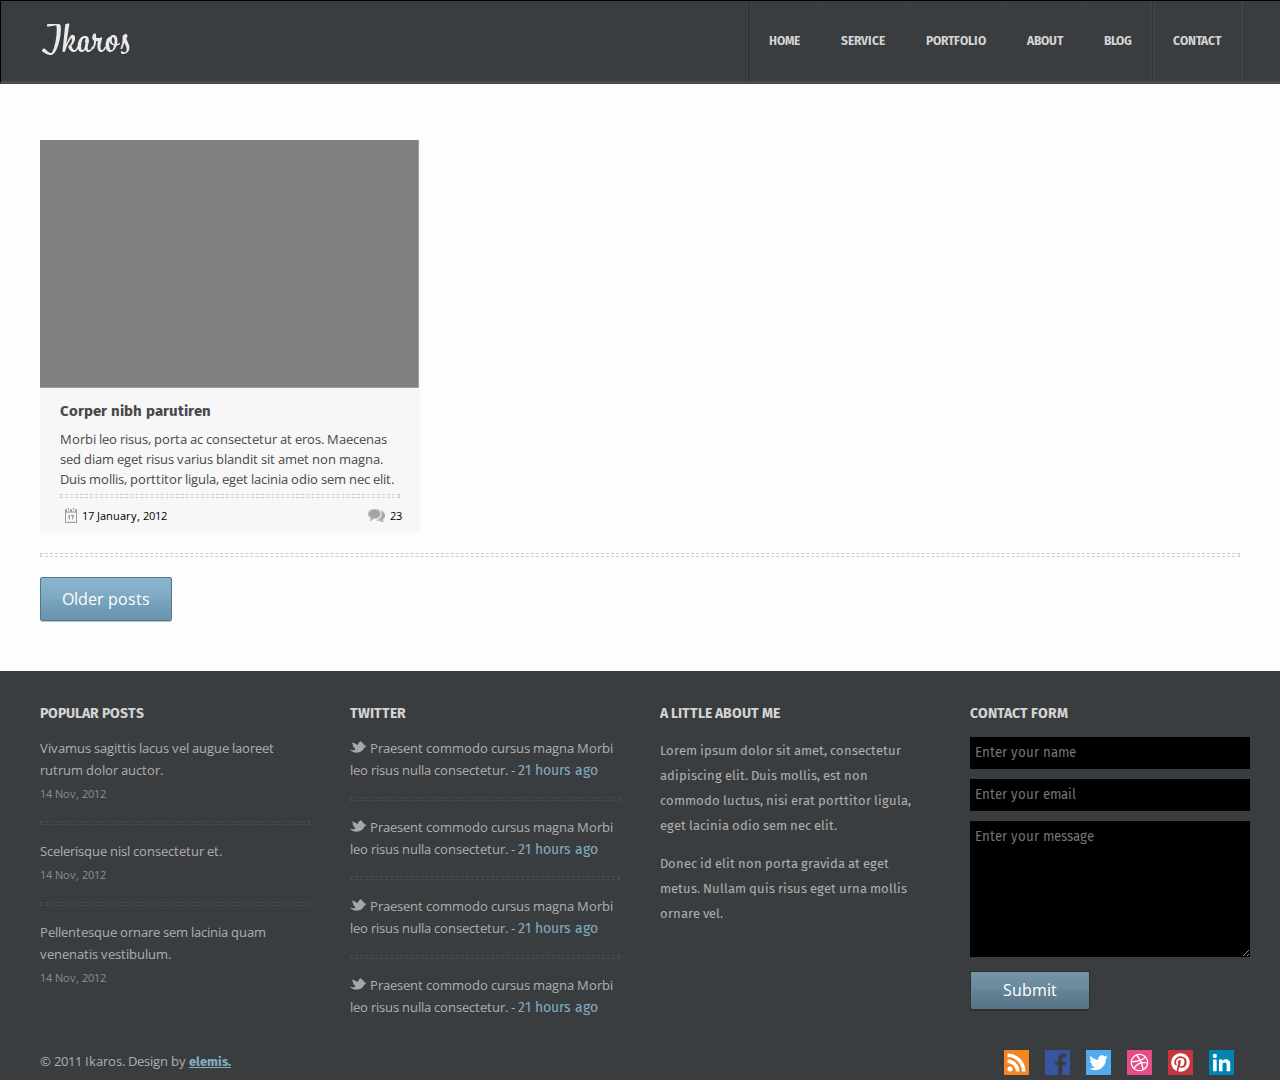
==== single.html @ 6bac2f57 "single.html" ====
<!DOCTYPE html>
<html lang="en">
<head>
    <meta charset="UTF-8">
    <meta name="viewport" content="width=device-width, initial-scale=1.0">
    <meta http-equiv="X-UA-Compatible" content="ie=edge">
    <title>Ikaros Free Blog PSD</title>
    <link href="https://fonts.googleapis.com/css?family=Fira+Sans:400,500,700&display=swap" rel="stylesheet">
    <link href="https://fonts.googleapis.com/css?family=Open+Sans&display=swap" rel="stylesheet">
    <link rel="stylesheet" href="style.css">
</head>
<body>
    <header class="header" id="header">
        <div class="wrapper">
            <div class="logo">
                <img src="./imgs/Ikaros-logo.png" class="logo_img" alt="Logo site"> 
                <span class="menu_bar" onclick="showMenu()">|||</span>
            </div>
            <ul class="menu" id="mainMenu">
                <li class="menu_item"><a href="#" class="menu_link">HOME</a></li>
                <li class="menu_item"><a href="#" class="menu_link">service</a></li>
                <li class="menu_item"><a href="#" class="menu_link">portfolio</a></li>
                <li class="menu_item"><a href="#" class="menu_link">about</a></li>
                <li class="menu_item"><a href="#" class="menu_link">blog</a></li>
                <li class="menu_item"><a href="#" class="menu_link">contact</a></li>
            </ul>
        </div>
    </header>
    <div class="container">
        <div class="wrapper">
        <div class="post_items">
            <div class="post_item">
                <img src="./imgs/post-item.png" alt="post title">
                <h3 class="post_title">
                    Corper nibh parutiren
                </h3>
                <p class="post_text">
                    Morbi leo risus, porta ac consectetur at eros. Maecenas sed diam eget risus varius blandit sit amet non magna. Duis mollis, porttitor ligula, eget lacinia odio sem nec elit. 
                </p>
                <hr>
                <div class="post_footer">
                    <time class="post_time">
                        <img src="./imgs/published-time-icon.png">
                        17 January, 2012
                    </time>
                    <span class="comment">
                        <img src="./imgs/Speech Bubbles-icon.png">23
                    </span>
                </div>
            </div>
            
        </div>
        <hr class="doubled_line">
        <a class="older_posts_button"  href="#">
Older posts
        </a>
    </div>
    <!-- wrapper end -->
    </div>

    <!-- footer -->
    <footer class="footer">
        <div class="wrapper">
            <div class="footer_items">
                <div class="footer_item">
                    <h2 class="footer_item_title">
                        Popular posts
                    </h2>
                    <ul class="footer_popular_posts">
                        <li>
                            <a href="#">Vivamus sagittis lacus vel augue laoreet rutrum dolor auctor.</a>
                            <time class="f_popular_post_time">
                                    14 Nov, 2012 
                            </time>
                        </li>
                        <hr class="doubled_line">
                        <li>
                            <a href="#">Scelerisque nisl consectetur et.</a>
                            <time class="f_popular_post_time">
                                    14 Nov, 2012 
                            </time>
                        </li>
                        <hr class="doubled_line">
                        <li>
                            <a href="#">Pellentesque ornare sem lacinia quam venenatis vestibulum. </a>
                            <time class="f_popular_post_time">
                                    14 Nov, 2012 
                            </time>
                        </li>
                    </ul>
                </div>
                <div class="footer_item">
                    <h2 class="footer_item_title">
                        Twitter
                    </h2>
                    <ul class="f_twitter_comment_items">
                        <li>
                            <img src="./imgs/Twitter Icon.svg" >
                            <a href="#"> Praesent commodo cursus magna Morbi leo risus nulla consectetur. - 
                            <time class="f_t_c_time"> 21 hours ago</time>
                            </a>
                        </li>
                        <hr class="doubled_line">
                     
                        <li>
                            <img src="./imgs/Twitter Icon.svg" >
                            <a href="#"> Praesent commodo cursus magna Morbi leo risus nulla consectetur. - 
                            <time class="f_t_c_time"> 21 hours ago</time>
                            </a>
                        </li>
                        <hr class="doubled_line">
                     
                        <li>
                            <img src="./imgs/Twitter Icon.svg" >
                            <a href="#"> Praesent commodo cursus magna Morbi leo risus nulla consectetur. - 
                            <time class="f_t_c_time"> 21 hours ago</time>
                            </a>
                        </li>
                        <hr class="doubled_line">
                        <li>
                            <img src="./imgs/Twitter Icon.svg" >
                            <a href="#"> Praesent commodo cursus magna Morbi leo risus nulla consectetur. - 
                            <time class="f_t_c_time"> 21 hours ago</time>
                            </a>
                        </li>
                     
                    </ul>
                </div>
                <div class="footer_item">
                    <h2 class="footer_item_title">
                        A little about me
                    </h2>
                    <div class="footer_aboutme">
                        <p>Lorem ipsum dolor sit amet, consectetur adipiscing elit. Duis mollis, est non commodo luctus, nisi erat porttitor ligula, eget lacinia odio sem nec elit.</p>
                        <p>Donec id elit non porta gravida at eget metus. Nullam quis risus eget urna mollis ornare vel.</p>
                    </div>
                </div>
                <div class="footer_item">
                    <h2 class="footer_item_title">
                        contact form
                    </h2>
                <form action="/" class="footer_form">
                    <div class="input_block">
                        <input type="text" class="contact_name" placeholder="Enter your name">
                    </div>
                    <div class="input_block">
                        <input type="email" class="contact_email" placeholder="Enter your email">
                    </div>
                    <div class="input_block">
                        <textarea class="contact_message" placeholder="Enter your message"></textarea>
                    </div>
                    <div class="input_block">
                        <input type="submit" value="Submit" class="contact_button">
                    </div>
                </form>
                </div>
            </div>
            <div class="footer_copyright">
                <span class="copyright"> © 2011 Ikaros. Design by <a href="http://elemisfreebies.com/08/29/ikaros-free-blog-psd/">elemis.</a></span>
                <div class="social_icons">
                    <a href="#"><img src="./imgs/rss.svg" alt=""></a>               
                    <a href="#"><img src="./imgs/facebook.svg" alt=""></a>               
                    <a href="#"><img src="./imgs/twitter.svg" alt=""></a>               
                    <a href="#"><img src="./imgs/dribbble-5.svg" alt=""></a>               
                    <a href="#"><img src="./imgs/pinterest.svg" alt=""></a>               
                    <a href="#"><img src="./imgs/linkedin.svg" alt=""></a>               
                </div>
            </div>
        </div>
    </footer>
    <!-- footer end -->


    <script src="front.js"></script>
</body>
</html>
---- style.css ----
*{
    font-family: 'Fira Sans', sans-serif;
}
body{
    background: #fdfdfd;
    margin: 0;
    padding: 0;
}
.wrapper{
    width: 1200px;
    margin: 0 auto;
}
.header{
    background-color: #3a3d40;
    border: 1px solid #000000;
    border-bottom: 3px #4a4d50 solid;
    position: fixed;
    top: 0;
    left: 0;
    width: 100%;
}
.header > .wrapper {
    display: flex;
    align-items: center;
    justify-content: space-between;
}


.header > .wrapper > .menu{
    list-style: none;
    display: flex;
    padding: 0;
    margin: 0;
}

.header > .wrapper > .menu > .menu_item > .menu_link:hover{
    background: #000;
    color: #779cb1;
}
.header > .wrapper > .menu > .menu_item > .menu_link{
    font-size: 12px;
    line-height: 10px;
    color: #d4d4d4;
    font-family: "Aller";
    font-weight: bold;
    padding: 35px 20px;
    display: inline-block;
    font-family: 'Fira Sans', sans-serif;
    text-decoration: none;
    text-transform: uppercase;
    border-left: 1px rgba(0,0,0,0.2196078431372549) solid;  
    box-shadow: 2px 0px 0px rgba(255,255,255,0.04),
        -1px 0px 0px rgba(255,255,255,0.04);
}
.menu > .menu_item > .menu_link:last-child,.menu > .menu_item > .menu_link:first-child{
    border-left: 0;
    box-shadow: 0;
}


/* container > post_items*/
.container{
    margin-top: 120px;
}
.post_items{
    margin-top: 50px;
    display: flex;
    flex-wrap: wrap;
    justify-content: space-between;
} 
.post_item{
    width: calc(100% / 3 - 20px);
    background: #f7f7f7;
    box-sizing: border-box;
    margin-top: 20px;
}
.post_item > img{
    width: 100%;
}
.post_item > .post_title{
    font-size: 15px;
    line-height: 26px;
    color: #484848;
    font-family: 'Fira Sans', sans-serif;
    font-weight: bold;
    text-decoration: none;
    margin: 5px 20px;
}

.post_item > .post_text{
    font-size: 13px;
    line-height: 20px;
    color: #484848;
    font-family: 'Open Sans', sans-serif;
    font-weight: 400;
    margin: 5px 20px;
}
.post_item > .post_time > img{
    margin: 0px 5px;
}
.post_item > hr{
    border: 0.5px dashed #ccc;
    padding: 1px;
    margin: 0px 20px;
}
.post_item  > .post_footer{
    display: flex;
    justify-content: space-between;
}
.post_item  .comment > img, .post_item  .post_time > img{
    margin: 0 5px;
}
.post_item  .comment{
    font-size: 11px;
    font-family: 'Open Sans', sans-serif;
    padding: 10px 20px;
    display: flex;
}
.post_item  .post_time{
    font-size: 11px;
    font-family: 'Open Sans', sans-serif;
    padding: 10px 20px;
    display: flex;
}
.doubled_line{
    border: 0.5px dashed #ccc;
    padding: 1px;
    margin: 20px 0px;
}
.older_posts_button:hover{
    background-image: linear-gradient(0deg,
    #8ab5cf 0%, 
    #78a4be 50%, 
    #7da9c3 51%, 
    #6994ae 100%);
}
.older_posts_button{
    display: inline-block;
    font-size: 16px;
    color: #ffffff;
    font-family: 'Open Sans', sans-serif;
    text-decoration: none;
    font-weight: 400;
    box-shadow: 0px 1px 0px rgba(0,0,0,0.22);
    padding: 10px 21px;
    border-radius: 2px;
    background-image: linear-gradient(0deg, #6994ae 0%, #78a4be 50%, #7da9c3 51%, #8ab5cf 100%);
    border: 1px solid #52768c;
}



/* footer */
.footer{
    background-color: #3a3d40;
    padding: 1px;
    margin-top: 50px;
}

.footer > .wrapper > .footer_items{
    display: flex;
    justify-content: space-between;
    margin-top: 20px;
}
.footer > .wrapper > .footer_items > .footer_item{
    width: calc(100% / 4 - 30px);
}
.footer .footer_items > .footer_item > .footer_item_title{
    font-size: 14px;
    line-height: 22px;
    color: #d4d4d4;
    font-family: 'Fira Sans', sans-serif;
    font-weight: bold;
    text-transform: uppercase;
}
.footer_item > ul.footer_popular_posts,
.footer_item > ul.f_twitter_comment_items{
    list-style: none;
    margin: 0;
    padding: 0;
}
.footer_item > ul.footer_popular_posts > .doubled_line,
.footer_item > ul.f_twitter_comment_items > .doubled_line{
    opacity: 0.11;
    margin: 15px 0;
}
.footer_item > ul.footer_popular_posts > li a,
.footer_item > ul.f_twitter_comment_items > li a{
    font-size: 13px;
    line-height: 22px;
    color: #afafaf;
    font-family: 'Open Sans', sans-serif;
    font-weight: 400;
    text-decoration: none;
}

.footer_item > ul.f_twitter_comment_items > li time{
    color: #82acc2;
    font-size: 14px;
}
.footer_item > ul.f_twitter_comment_items > li img{
    display: inline-block;
}


.footer_item > ul.footer_popular_posts > li time{
    color: #899096;
    font-size: 11px;
    line-height: 25px;
    color: #899096;
    font-family: 'Open Sans', sans-serif;
    font-weight: 400;
    display: flex;
}

.footer_item > .footer_aboutme{
    font-size: 13px;
    line-height: 25px;
    color: #afafaf;
    font-family: 'Open Sans', sans-serif;
    font-weight: 400;
}

.footer_form > .input_block {
    margin: 10px 0;
}
.footer_form input, .footer_form textarea {
    background-color: #000000;
    width: 100%;
    border: 0;
    outline: 0;
    padding: 8px 5px;
    color: #fff;
}
.footer_form input:focus, .footer_form textarea:focus{
    color: #fff;
}
.footer_form textarea {
    height: 120px;
}

.footer_form .contact_button{
    font-size: 16px;
    line-height: 25px;
    color: #ffffff;
    font-family: 'Open Sans', sans-serif;
    font-weight: 400;
    box-shadow: 0px 1px 0px rgba(0,0,0,0.22);
    padding: 6px 32px;
    border-radius: 2px;
    background-image: linear-gradient(0deg, #567386 0%, #658396 50%, #6a889b 51%, #7794a7 100%);
    border: 1px solid #2f3235;
    width: auto !important;
}

.footer_form .contact_button:hover{
    background-image: linear-gradient(0deg, #7794a7 0%, #658396 50%, #6a889b 51%, #567386 100%);
}

.footer_copyright {
    margin-top: 30px;
}
.footer_copyright > .copyright > a{
    font-weight: 700;
    color: #86acc4;
}
.footer_copyright > .copyright{
    font-size: 13px;
    line-height: 22px;
    color: #afafaf;
    font-family: 'Open Sans', sans-serif;
    font-weight: 400;
}
.footer_copyright{
    display: flex;
    justify-content: space-between;
}
.social_icons > a > img{
    width: 100%;
    height: 100%;
}
.social_icons > a{
    width: 25px;
    height: 25px;
    display: inline-block;
    margin: 0 6px;
}
/* footer end */











.menu_bar{
    display: none;
    transform: rotate(90deg);
}

.showMenu{
    transform: translateY(0px) !important;
    opacity: 1;
}
.maxHeight{
    height: auto !important;
}

/* mobile screen */
@media (max-width: 640px){
    .wrapper{
        width: inherit;
    }
    .header{
        position: fixed;
        width: 100%;
        border: 0;
        height: 64px;
        overflow: hidden;
        transition: height 1s;
        
    }
    .header > .wrapper{
        flex-direction: column;
    }
    .logo{
        display: flex;
        justify-content: space-around;
        align-items: center;
        width: inherit;
        padding: 15px 0;
        color: #fff;
    }
    .menu_bar{
        display: inline-block;
    }

    .menu{
        flex-direction: column;
        width: inherit;
        box-sizing: border-box;
        border-top: 1px solid #ccc;
        position: relative;
        transition: 0.3s;

    }
    .menu > .menu_item > .menu_link{
        width: 100%;
        box-sizing: border-box;
        border: 0;
        padding: 25px !important;
        display: block;
    }

    .container{
        margin-top: 64px;
    }
    .post_items {
        margin-top: 0px;
    }
    .post_item{
        width: calc(100%);
    }


    .footer > .wrapper > .footer_items{
        flex-direction: column;
    }

    .footer > .wrapper > .footer_items > .footer_item{
        width: 90%;
        margin: 0 auto;
    }

    .footer > .wrapper > .footer_items > .footer_item > .footer_item_title{
        text-align: center;
    }

    .footer .footer_copyright{
        flex-direction: column-reverse;
        align-items: center;
    }
}
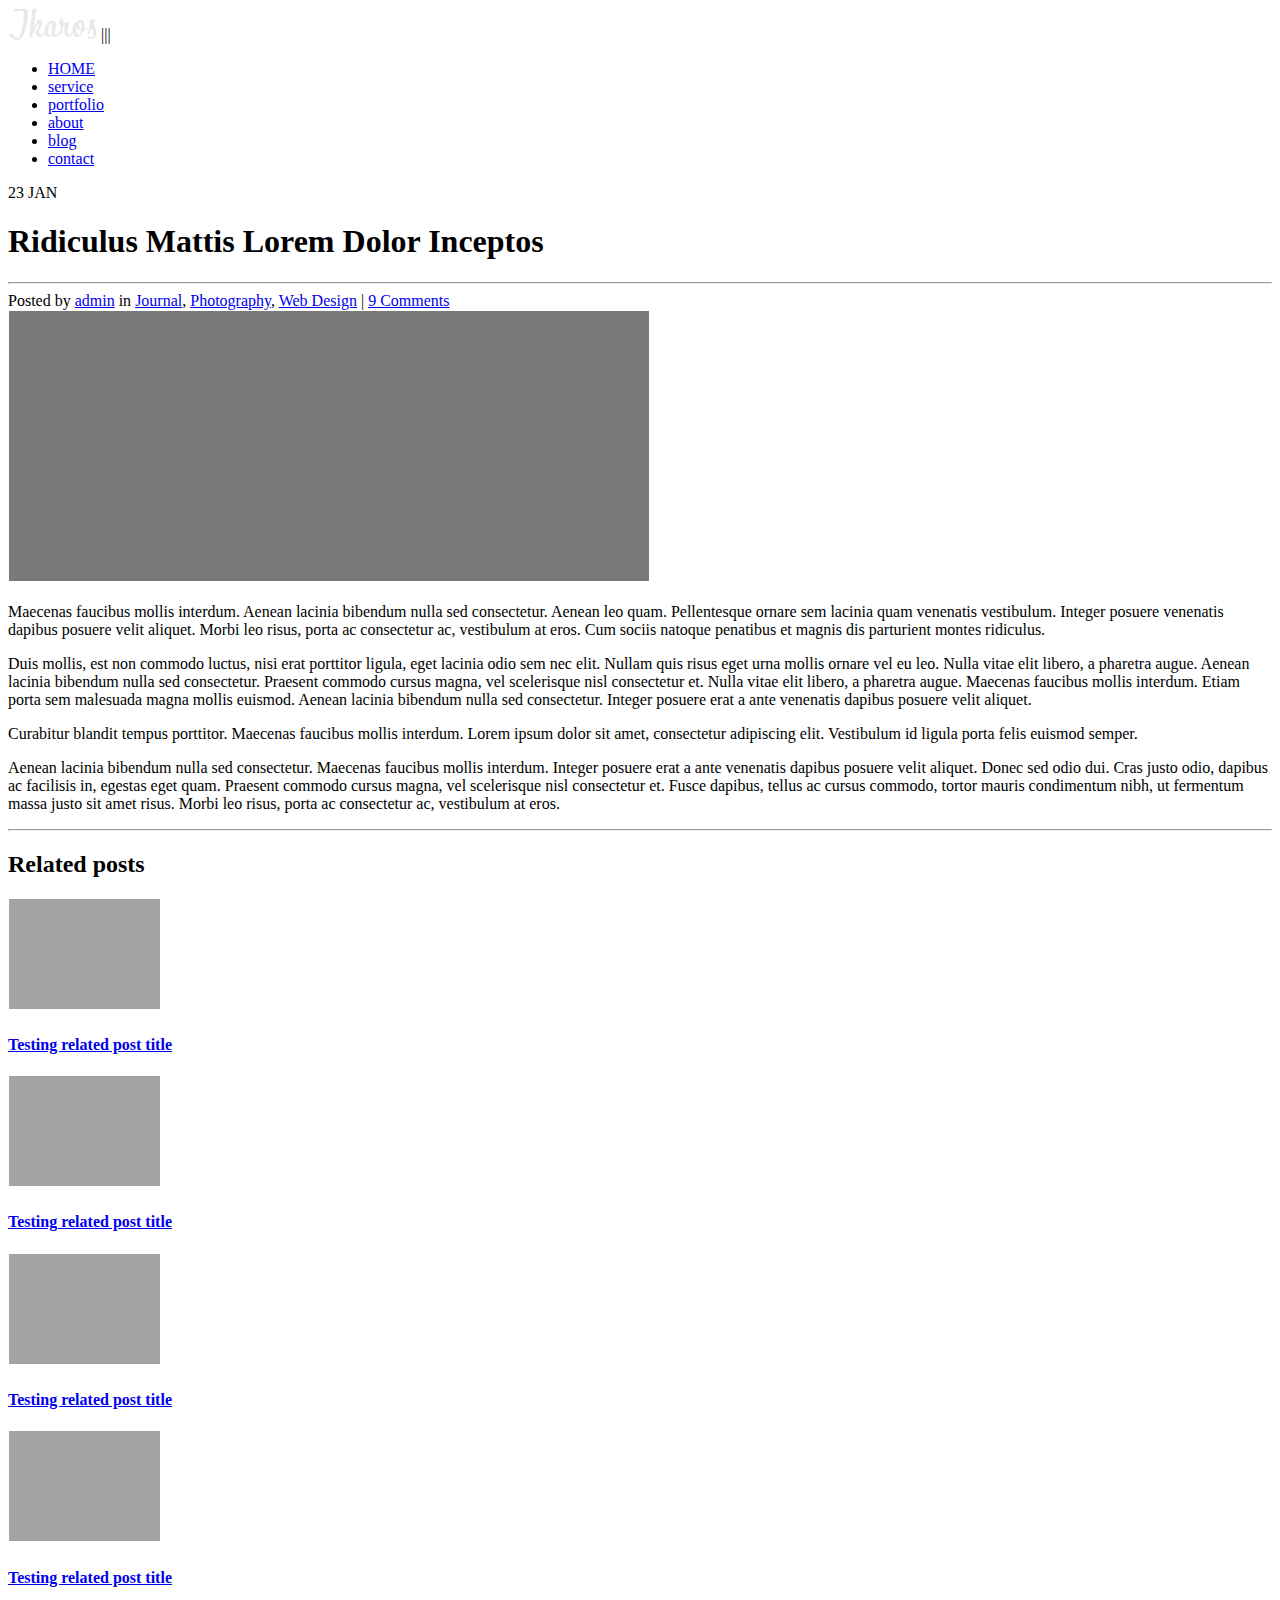
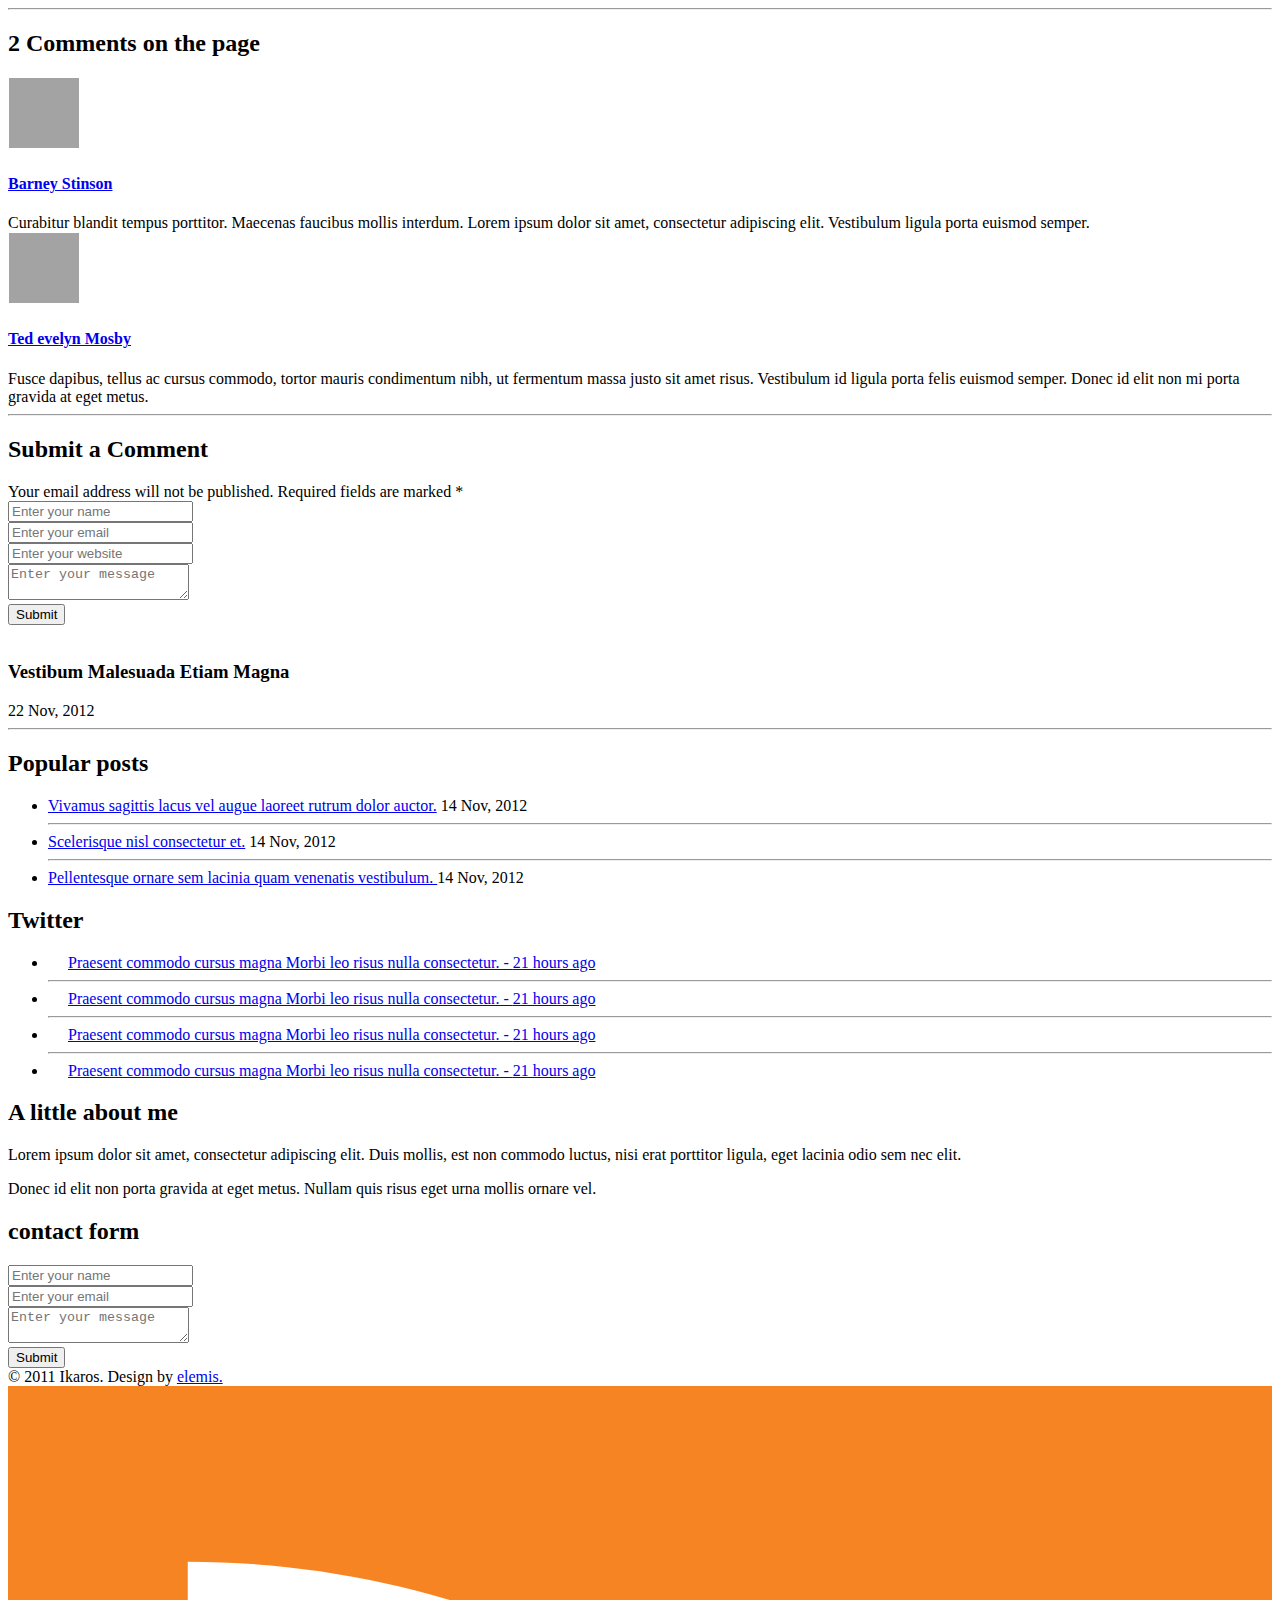
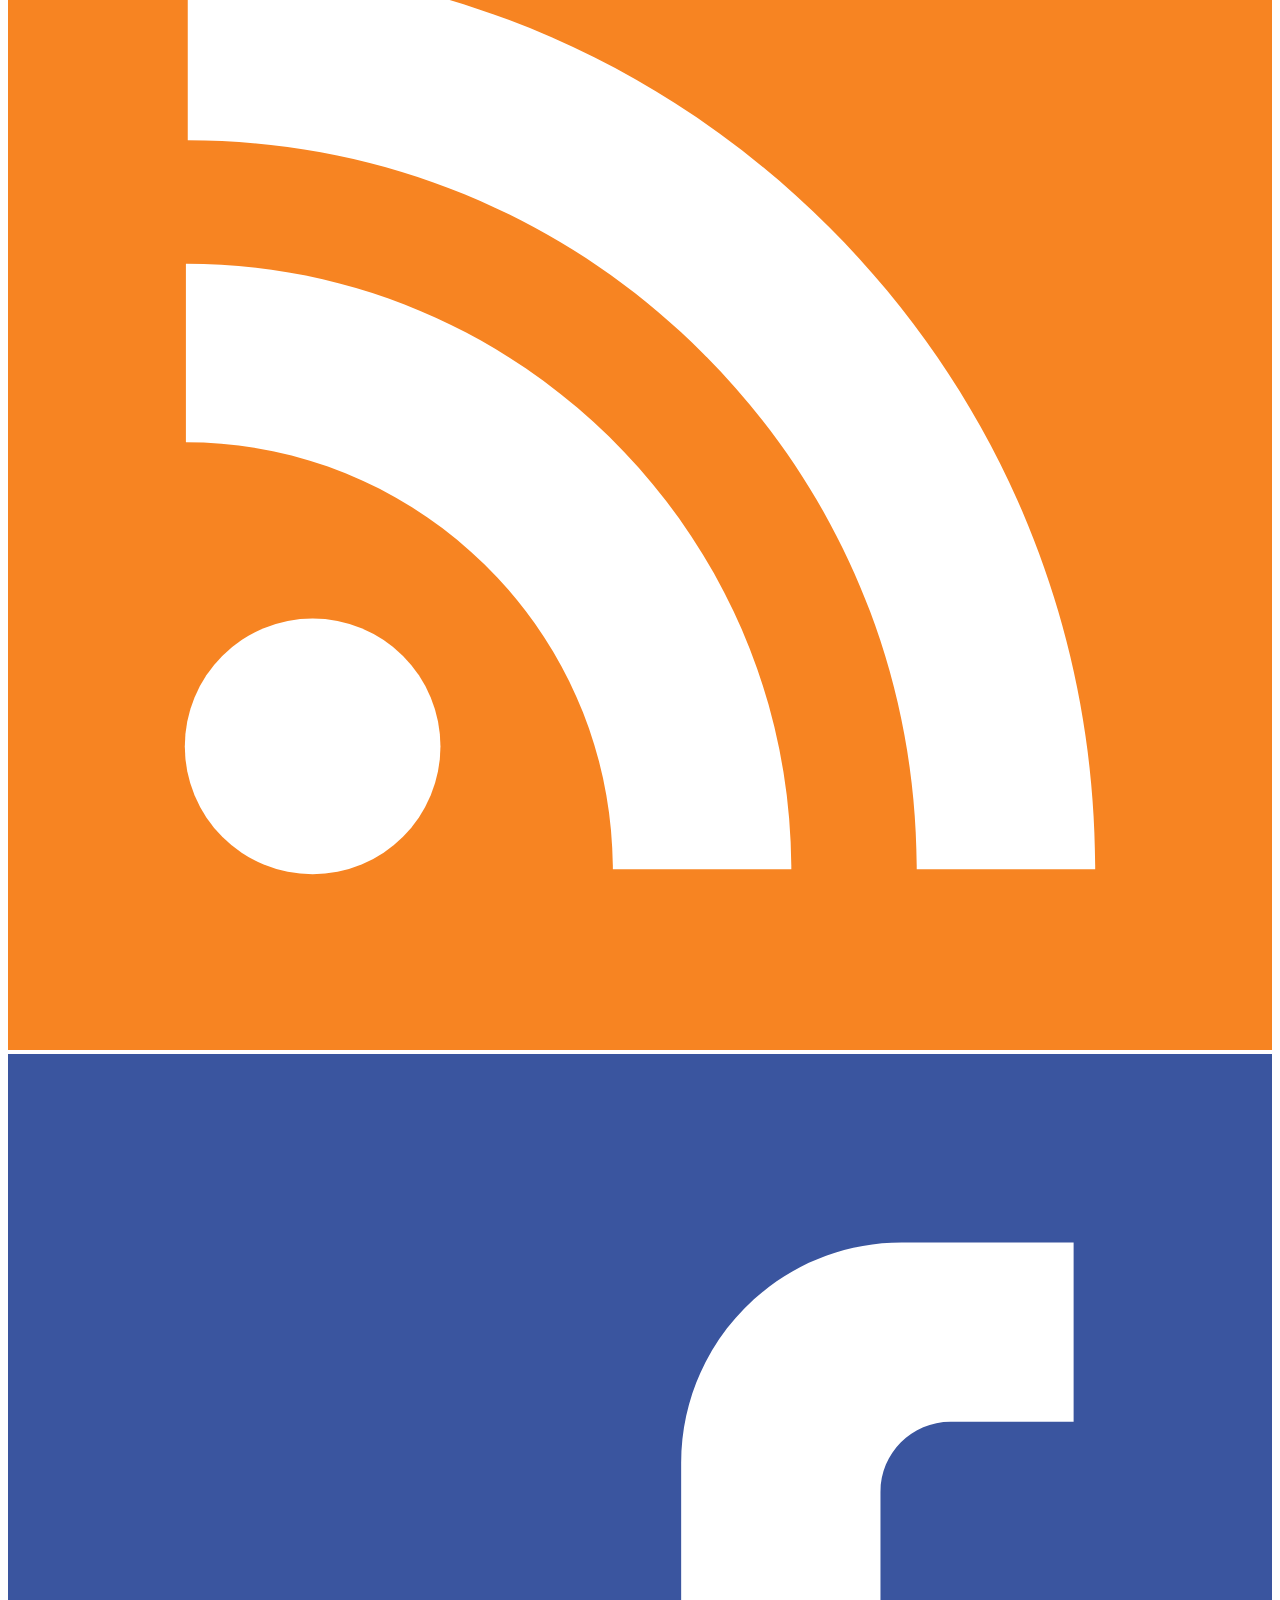
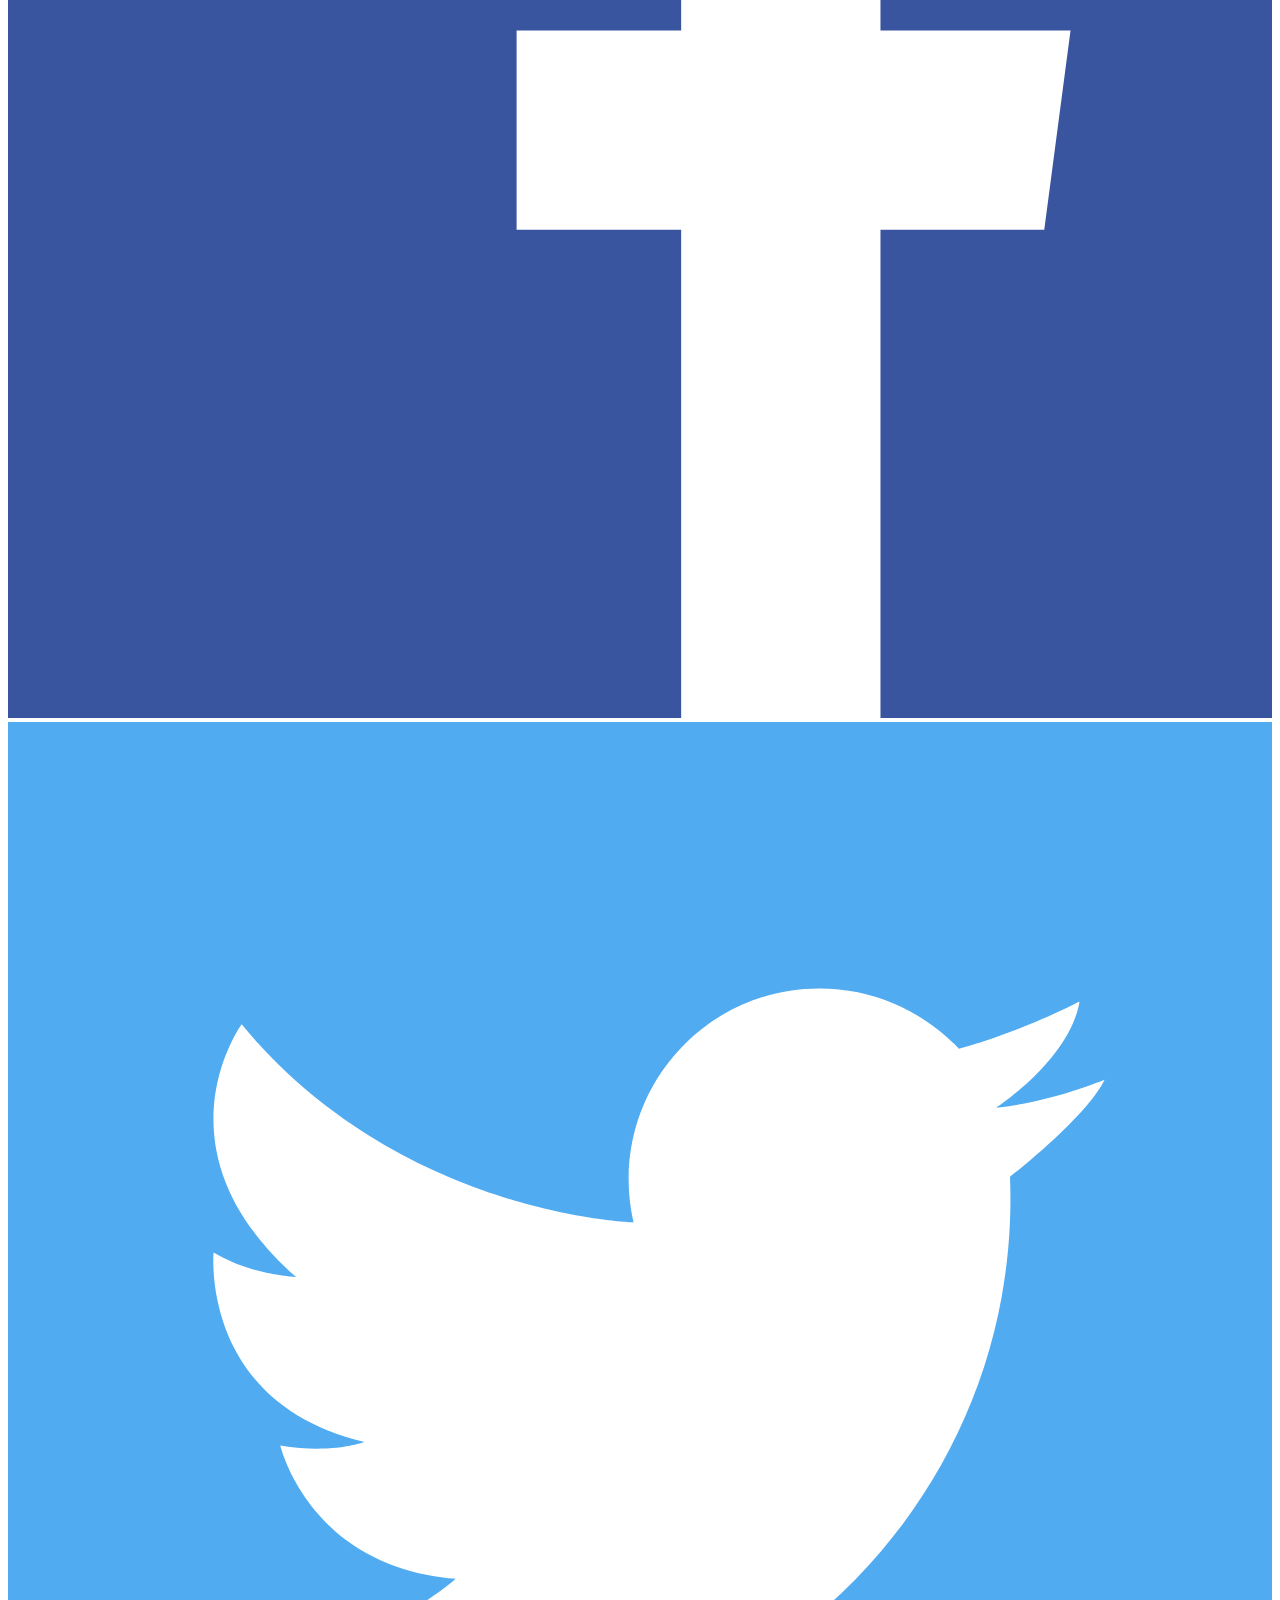
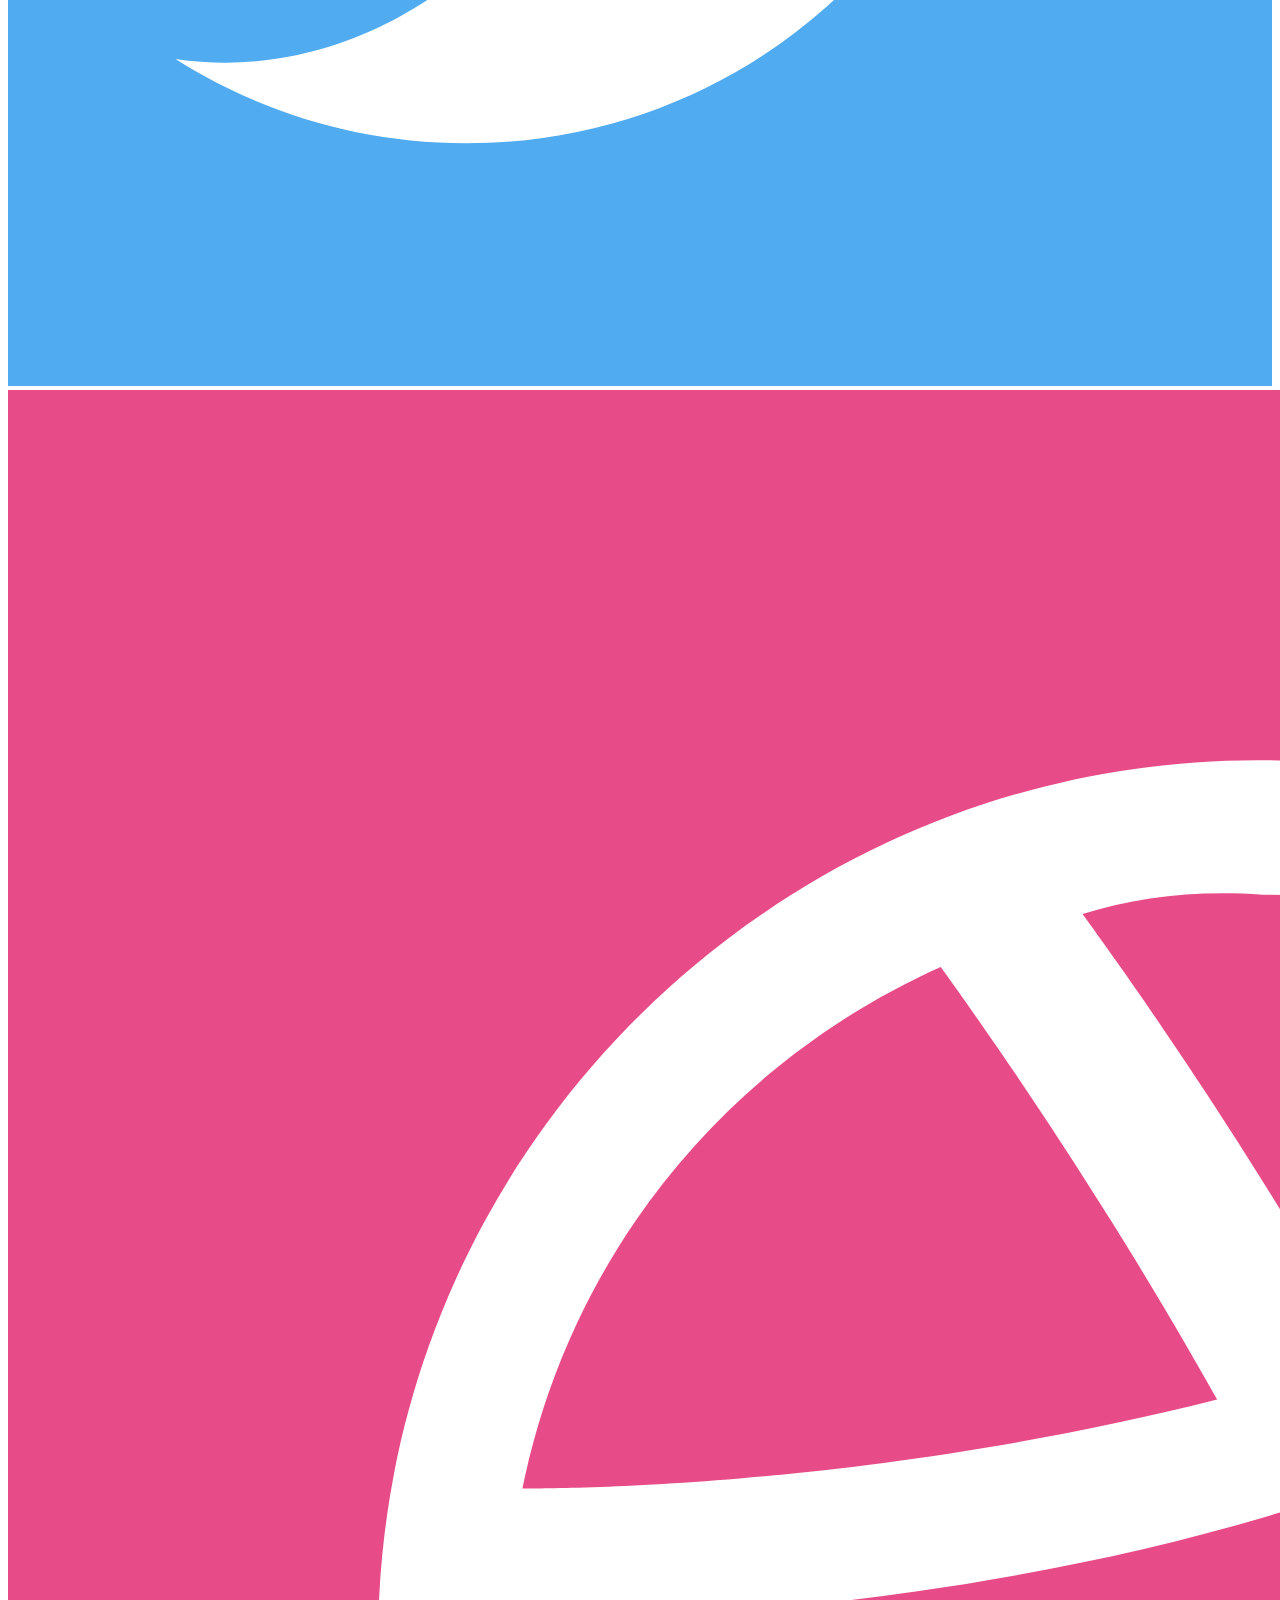
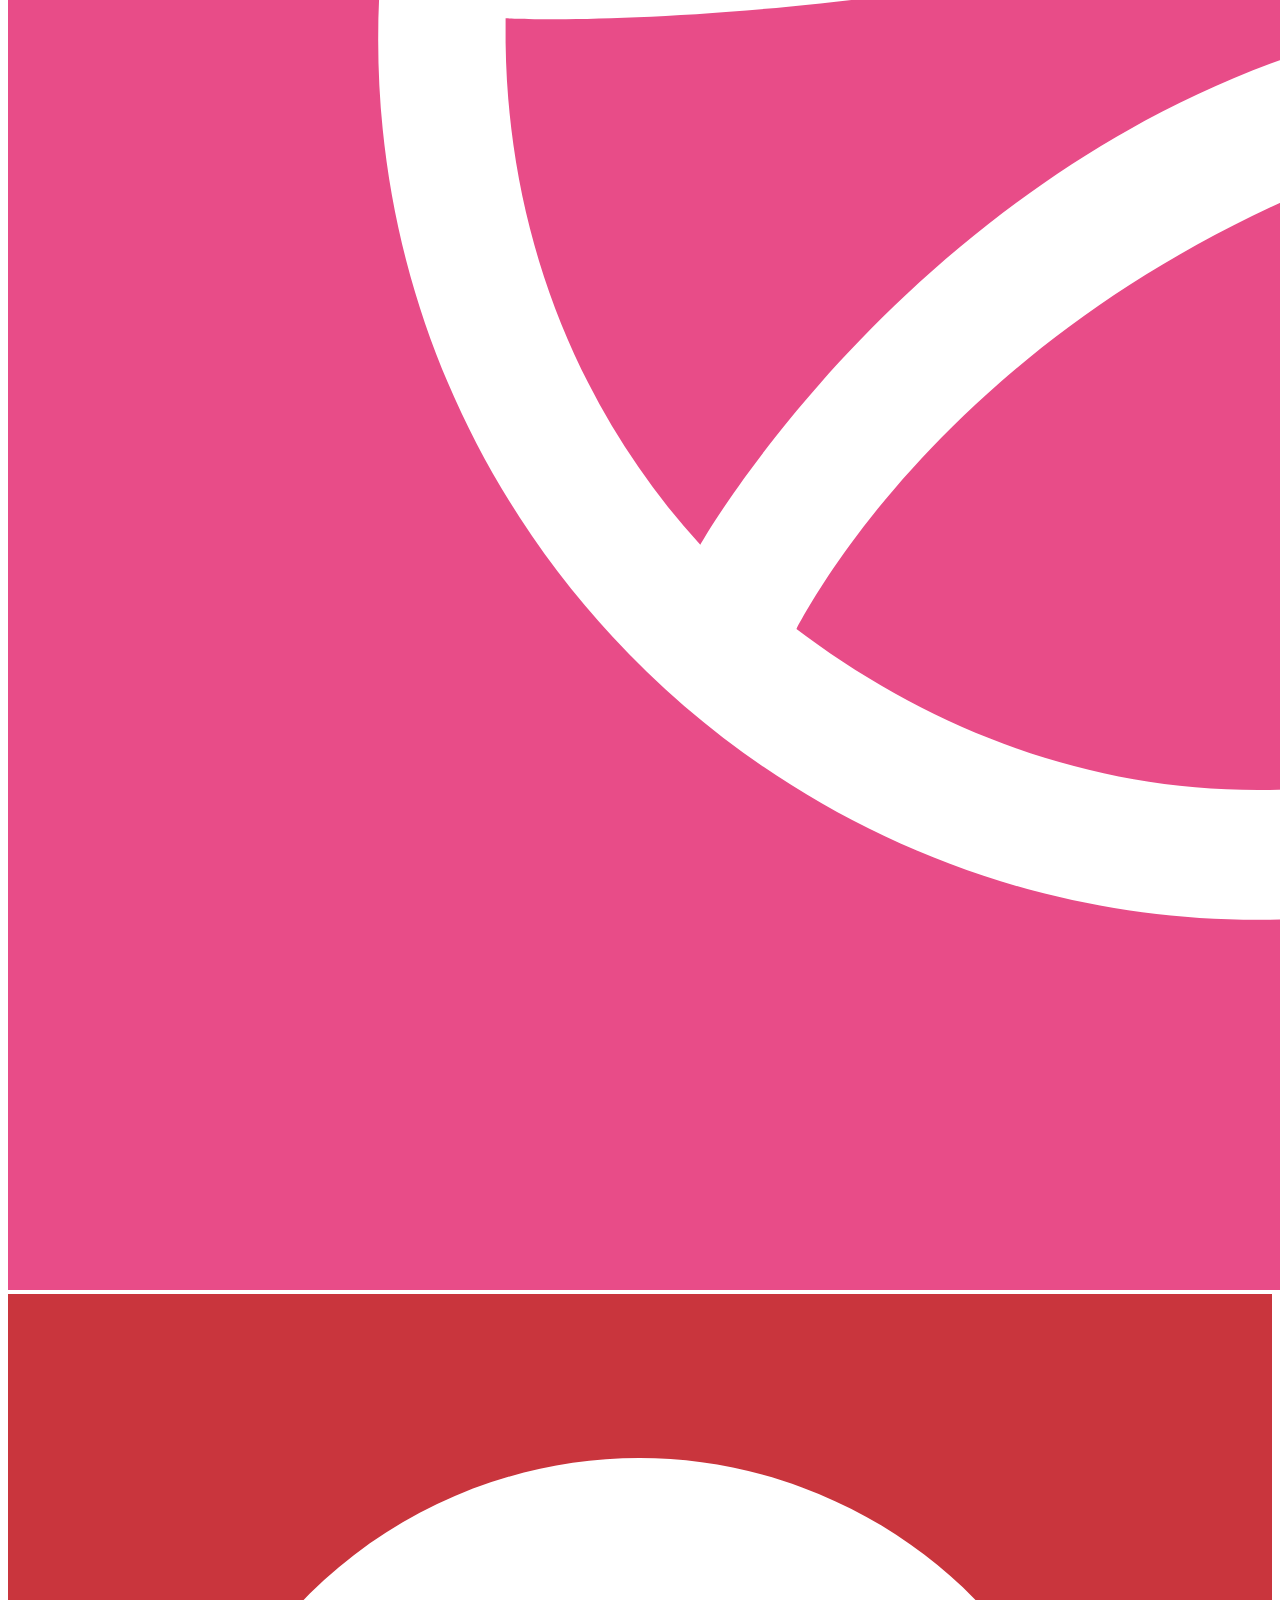
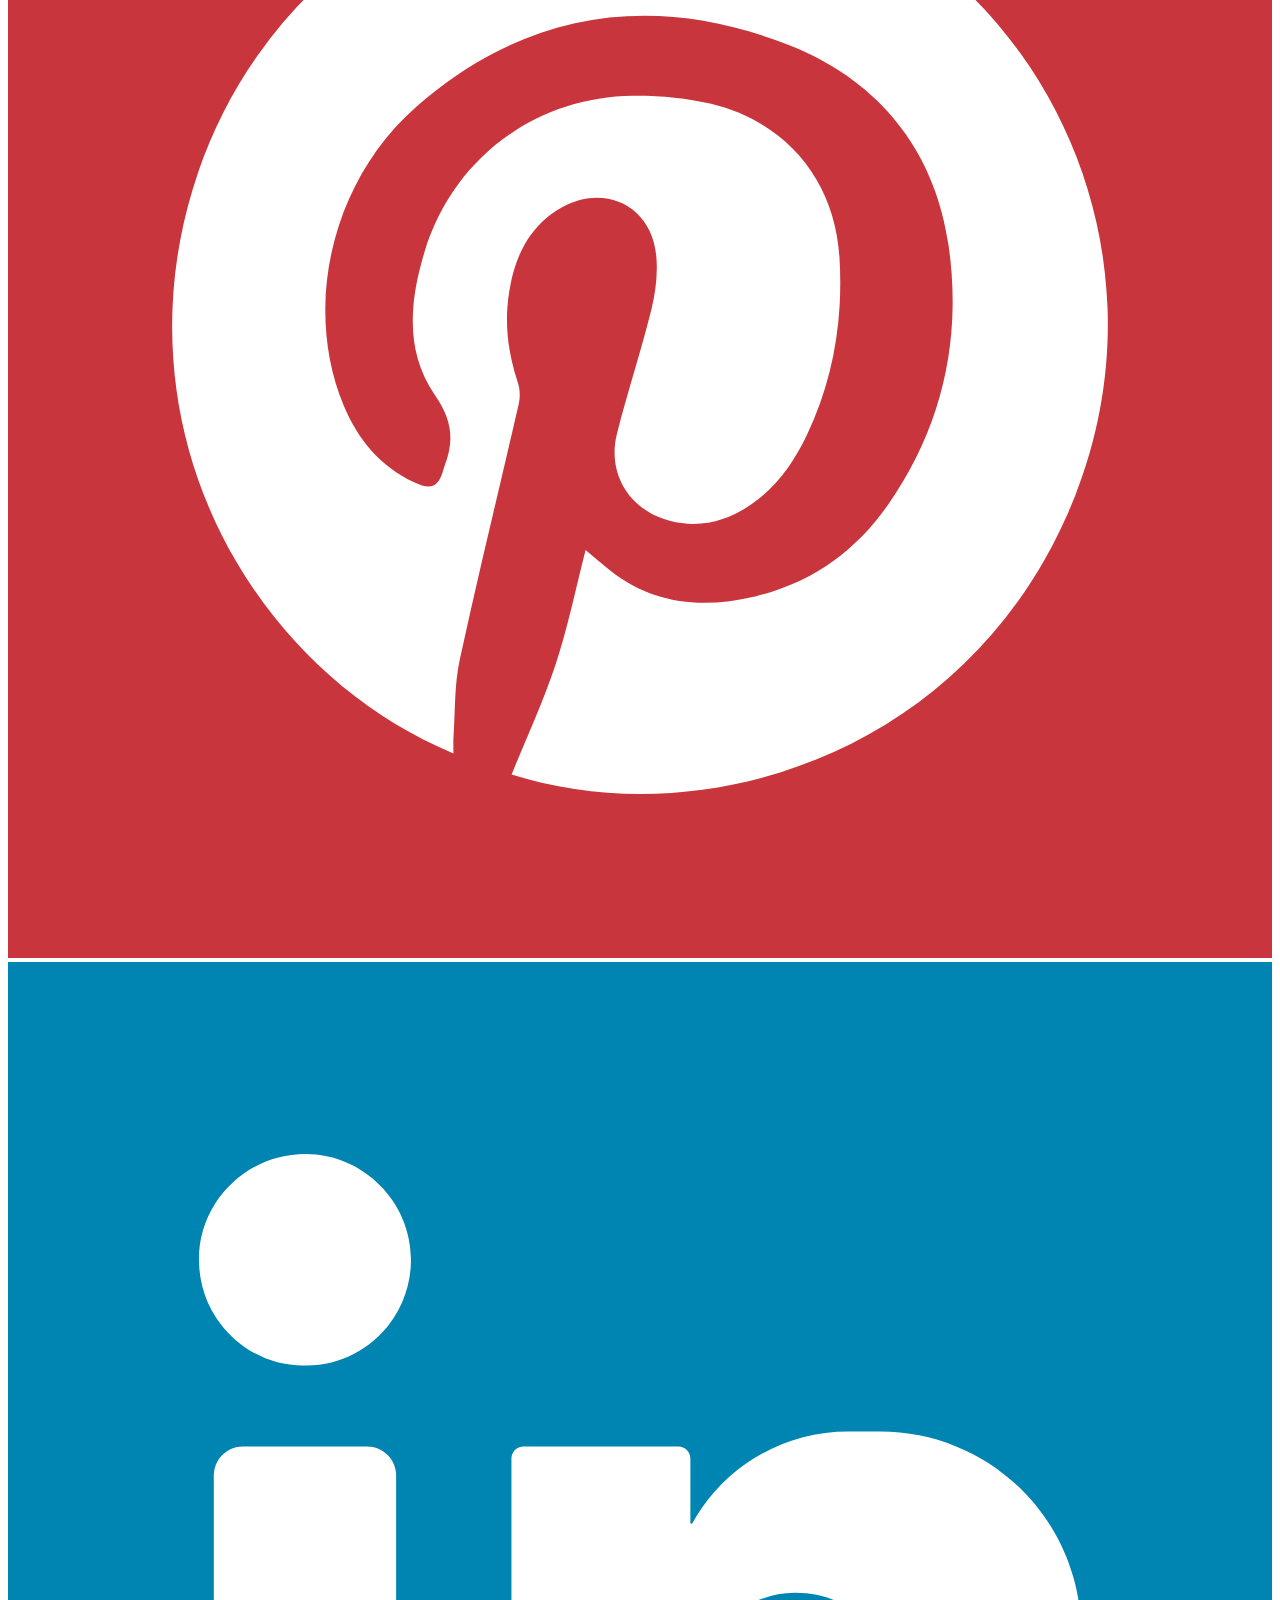
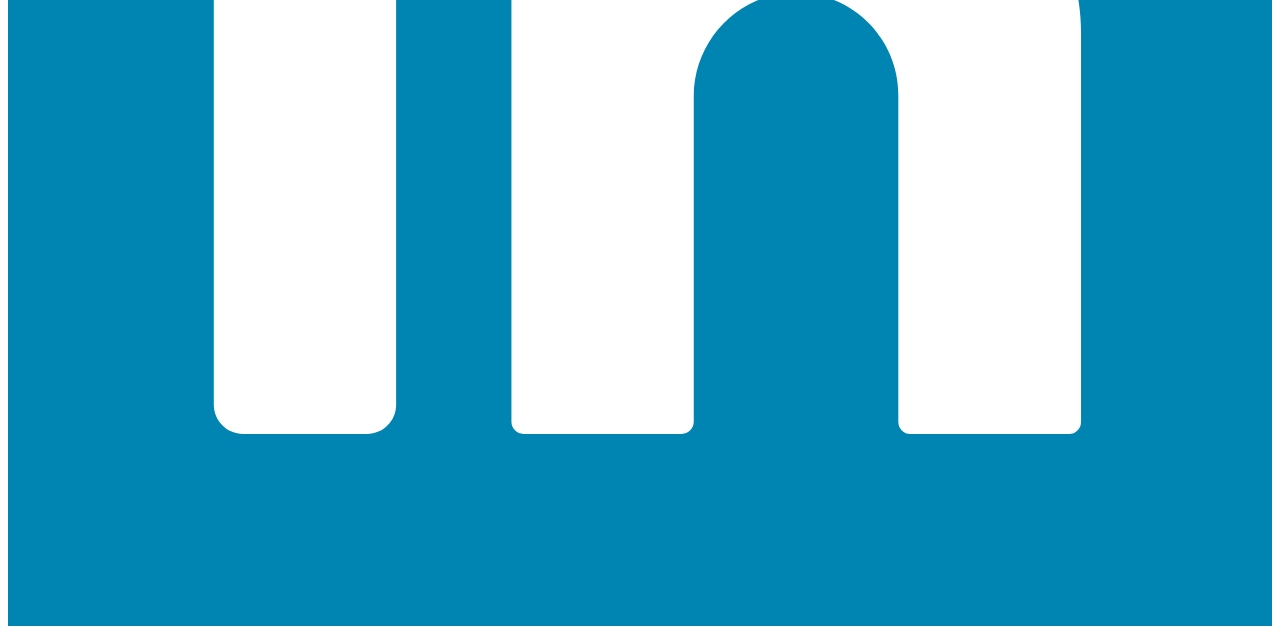
==== commit e48b828c: "reordered files" ====
--- a/single.html
+++ b/single.html
@@ -7,7 +7,7 @@
     <title>Ikaros Free Blog PSD</title>
     <link href="https://fonts.googleapis.com/css?family=Fira+Sans:400,500,700&display=swap" rel="stylesheet">
     <link href="https://fonts.googleapis.com/css?family=Open+Sans&display=swap" rel="stylesheet">
-    <link rel="stylesheet" href="style.css">
+    <link rel="stylesheet" href="single.css">
 </head>
 <body>
     <header class="header" id="header">
@@ -27,34 +27,150 @@
         </div>
     </header>
     <div class="container">
-        <div class="wrapper">
-        <div class="post_items">
-            <div class="post_item">
-                <img src="./imgs/post-item.png" alt="post title">
-                <h3 class="post_title">
-                    Corper nibh parutiren
-                </h3>
-                <p class="post_text">
-                    Morbi leo risus, porta ac consectetur at eros. Maecenas sed diam eget risus varius blandit sit amet non magna. Duis mollis, porttitor ligula, eget lacinia odio sem nec elit. 
-                </p>
-                <hr>
-                <div class="post_footer">
-                    <time class="post_time">
-                        <img src="./imgs/published-time-icon.png">
-                        17 January, 2012
-                    </time>
-                    <span class="comment">
-                        <img src="./imgs/Speech Bubbles-icon.png">23
-                    </span>
-                </div>
-            </div>
-            
+<div class="wrapper">
+        <div class="post">
+            <div class="title-block">
+                <div class="date">
+                    <span class="day">23</span> 
+                    <span class="month">JAN</span>
+                </div>
+                <div class="post-title-vs-post-info">
+                    <h1 class="post-title">
+                        Ridiculus Mattis Lorem Dolor Inceptos
+                    </h1>
+                    <hr class="doubled_line">
+                    <div class="author-vs-category-vs-category-comments">
+Posted by <a href="#admin" target="_blank"><author class="author">admin</author></a> in 
+<a href="#Journal" target="_blank"><span class="cate-item">Journal</span></a>, 
+<a href="#Photography" target="_blank"><span class="cate-item">Photography</span></a>, 
+<a href="#Web Design" target="_blank"><span class="cate-item">Web Design</span></a>  | 
+<a href="#comments?id=1" target="_blank"><span class="comments">9</span>  Comments</a>
+                    </div>
+                </div>
+            </div>
+            <div class="cover-img">
+                <img src="/imgs/cover-img.png" alt="Cover img">
+            </div>
+
+            <div class="post-content">
+<p>
+                Maecenas faucibus mollis interdum. Aenean lacinia bibendum nulla sed consectetur. Aenean leo quam. Pellentesque ornare sem lacinia quam venenatis vestibulum. Integer posuere venenatis dapibus posuere velit aliquet. Morbi leo risus, porta ac consectetur ac, vestibulum at eros. Cum sociis natoque penatibus et magnis dis parturient montes ridiculus.
+            </p>
+            <p>
+Duis mollis, est non commodo luctus, nisi erat porttitor ligula, eget lacinia odio sem nec elit. Nullam quis risus eget urna mollis ornare vel eu leo. Nulla vitae elit libero, a pharetra augue. Aenean lacinia bibendum nulla sed consectetur. Praesent commodo cursus magna, vel scelerisque nisl consectetur et. Nulla vitae elit libero, a pharetra augue. Maecenas faucibus mollis interdum. Etiam porta sem malesuada magna mollis euismod. Aenean lacinia bibendum nulla sed consectetur. Integer posuere erat a ante venenatis dapibus posuere velit aliquet.
+</p>
+<p>
+Curabitur blandit tempus porttitor. Maecenas faucibus mollis interdum. Lorem ipsum dolor sit amet, consectetur adipiscing elit. Vestibulum id ligula porta felis euismod semper.
+</p>
+<p>
+Aenean lacinia bibendum nulla sed consectetur. Maecenas faucibus mollis interdum. Integer posuere erat a ante venenatis dapibus posuere velit aliquet. Donec sed odio dui. Cras justo odio, dapibus ac facilisis in, egestas eget quam. Praesent commodo cursus magna, vel scelerisque nisl consectetur et. Fusce dapibus, tellus ac cursus commodo, tortor mauris condimentum nibh, ut fermentum massa justo sit amet risus. Morbi leo risus, porta ac consectetur ac, vestibulum at eros.
+</p>
+
+            </div>
+            <hr class="doubled_line">
+            <div class="related-post-block">
+                <h2>Related posts</h2>
+                <div class="related-post-items">
+                <a href="#related-post">
+                    <img src="/imgs/related-post-preview.png" alt="Related post title">
+                
+                    <h4 class="related-post-title">
+Testing related post title
+                    </h4>
+                </a>
+                <a href="#related-post">
+                    <img src="/imgs/related-post-preview.png" alt="Related post title">
+                
+                    <h4 class="related-post-title">
+Testing related post title
+                    </h4>
+                </a>
+                <a href="#related-post">
+                    <img src="/imgs/related-post-preview.png" alt="Related post title">
+                
+                    <h4 class="related-post-title">
+Testing related post title
+                    </h4>
+                </a>
+                <a href="#related-post">
+                    <img src="/imgs/related-post-preview.png" alt="Related post title">
+                
+                    <h4 class="related-post-title">
+Testing related post title
+                    </h4>
+                </a>
+                
+                </div>
+            </div>
+            <hr class="doubled_line">
+            <div class="comments-block">
+                <h2>2 Comments on the page</h2>
+                <div class="comment-items">
+                    <div class="comment-item">
+                        <div class="user-avatar">
+                            <a href="#user"><img src="/imgs/user-avatar.png" alt="User avatar"></a>
+                        </div>
+                        <div class="comment-item-block">
+                            <h4 class="comment-author">
+                                <a href="#user">Barney Stinson</a>
+                            </h4>
+                            <div class="comment-item-content">
+                                    Curabitur blandit tempus porttitor. Maecenas faucibus mollis interdum. Lorem ipsum dolor sit amet, consectetur adipiscing elit. Vestibulum  ligula porta euismod semper.
+                            </div>
+                        </div>
+                    </div>
+                    <div class="comment-item reply-comment" >
+                        <div class="user-avatar">
+                            <a href="#user"><img src="/imgs/user-avatar.png" alt="User avatar"></a>
+                        </div>
+                        <div class="comment-item-block">
+                            <h4 class="comment-author">
+                                <a href="#user">Ted evelyn Mosby</a>
+                            </h4>
+                            <div class="comment-item-content">
+                                    Fusce dapibus, tellus ac cursus commodo, tortor mauris condimentum nibh, ut fermentum massa justo sit amet risus. Vestibulum id ligula porta felis euismod semper. Donec id elit non mi porta gravida at eget metus.
+                            </div>
+                        </div>
+                    </div>
+                </div>
+                <hr class="doubled_line">
+                <h2 class="submit-comment-title">Submit a Comment</h2>
+                <form action="#" class="comment-form">
+                   
+                </form>
+                <form action="/" class="comment-form">
+                    <label class="note">Your email address will not be published. Required fields are marked *</label>
+                    <div class="input_block">
+                        <input type="text" name="name" class="comment_name"  placeholder="Enter your name">
+                    </div>
+                    <div class="input_block">
+                        <input type="email" class="comment_email" placeholder="Enter your email">
+                    </div>
+                    <div class="input_block">
+                            <input type="url" name="website" class="comment-form-website" placeholder="Enter your website">
+                    </div>
+                    <div class="input_block">
+                        <textarea class="comment_message" placeholder="Enter your message"></textarea>
+                    </div>
+                    <div class="input_block">
+                        <input type="submit" value="Submit" class="comment_button">
+                    </div>
+                </form>
+            </div>
         </div>
+        <aside class="sidebar">
+            <div class="widget-items">
+                <div class="widget-item">
+                    <img src="" alt="">
+                    <h3>Vestibum Malesuada 
+                            Etiam Magna</h3>
+                            22 Nov, 2012
+                </div>
+            </div>
+        </aside>
         <hr class="doubled_line">
-        <a class="older_posts_button"  href="#">
-Older posts
-        </a>
-    </div>
+
+</div>
     <!-- wrapper end -->
     </div>
 
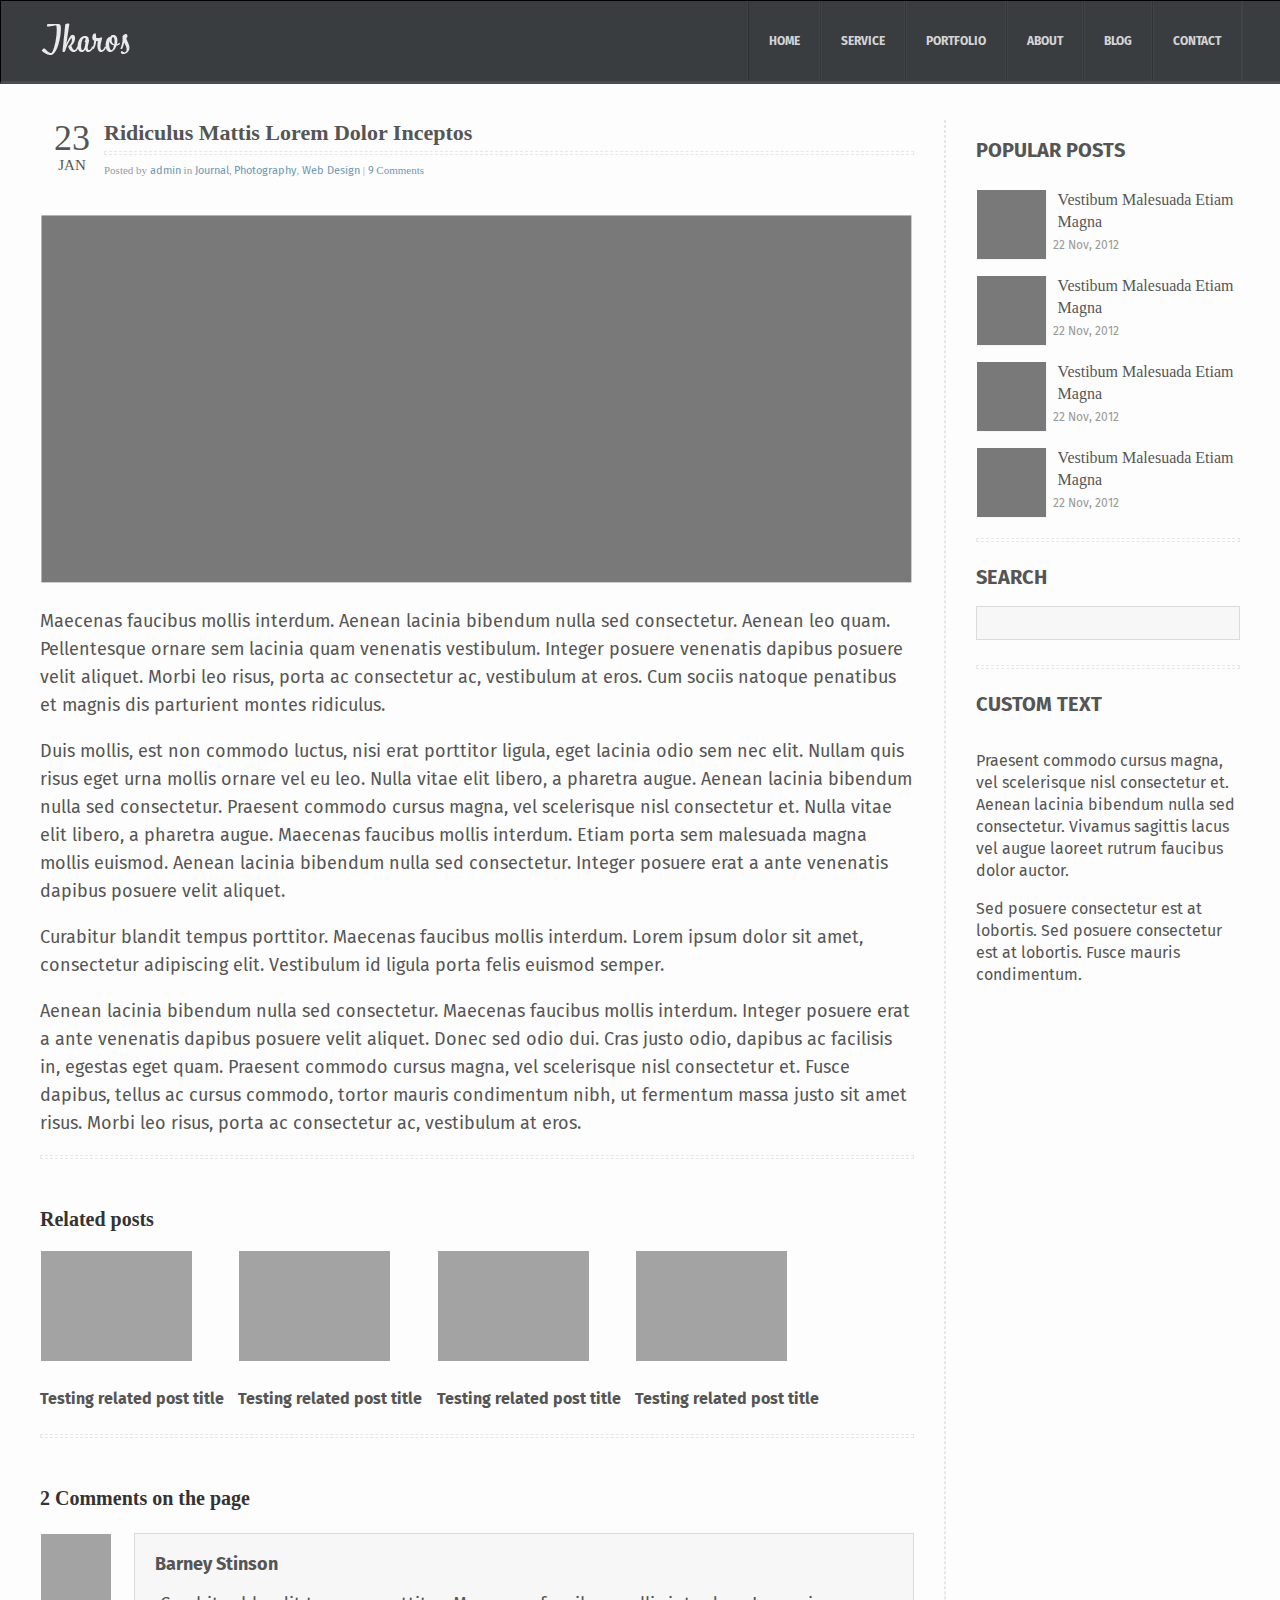
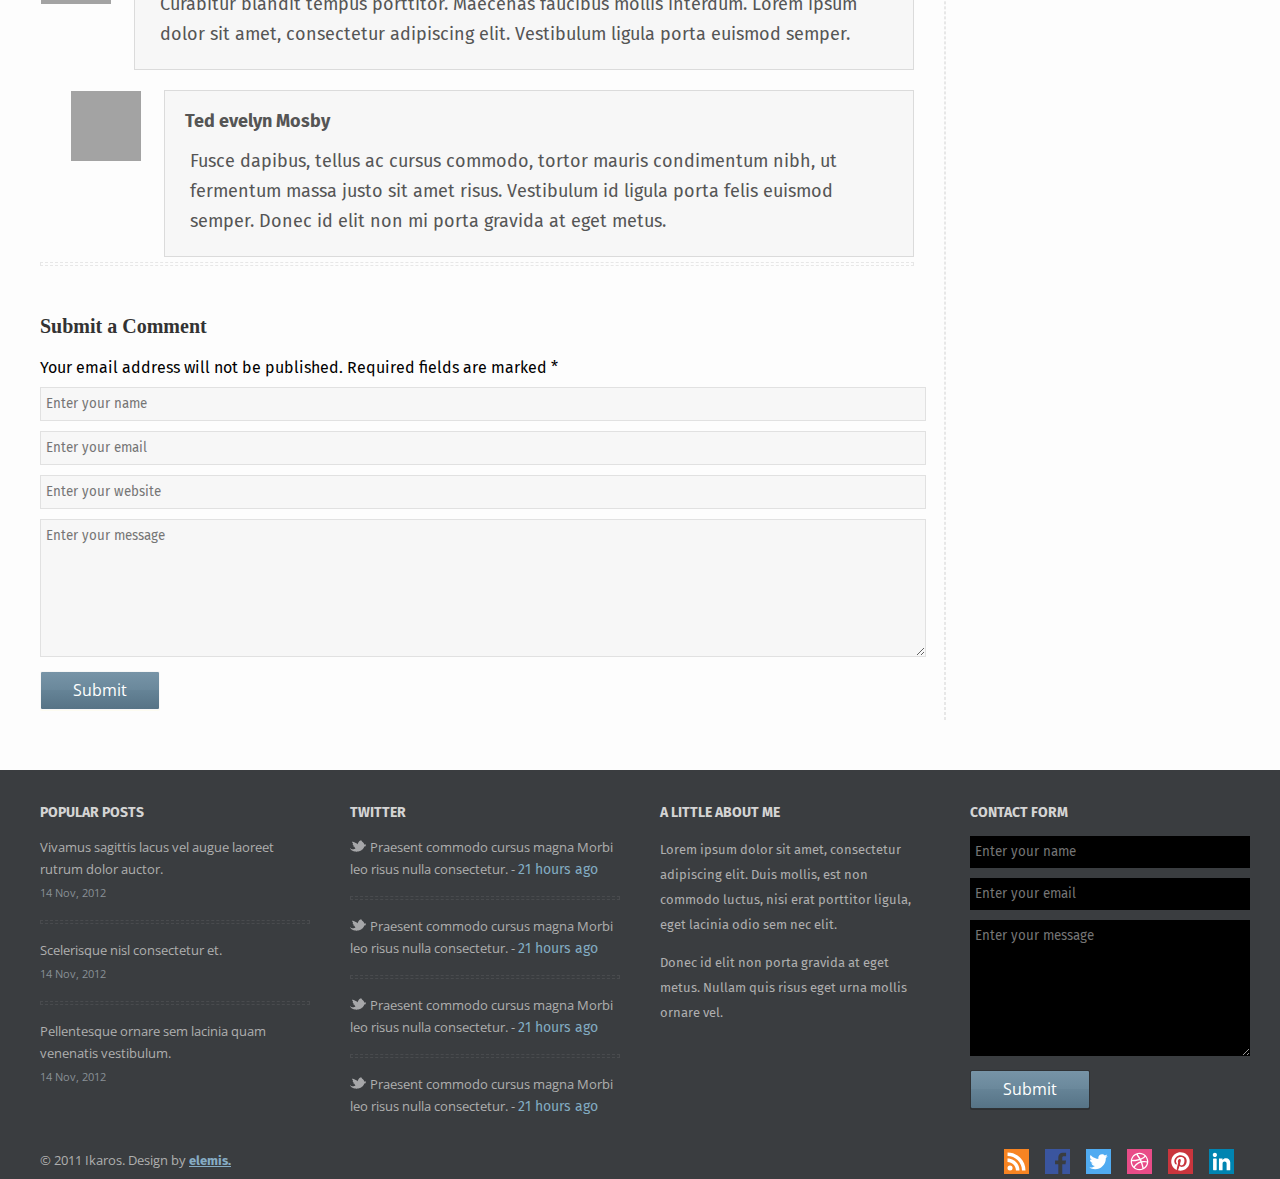
==== commit 4921c4e7: "final single page" ====
--- a/single.html
+++ b/single.html
@@ -7,7 +7,7 @@
     <title>Ikaros Free Blog PSD</title>
     <link href="https://fonts.googleapis.com/css?family=Fira+Sans:400,500,700&display=swap" rel="stylesheet">
     <link href="https://fonts.googleapis.com/css?family=Open+Sans&display=swap" rel="stylesheet">
-    <link rel="stylesheet" href="single.css">
+    <link rel="stylesheet" href="/css/single.css">
 </head>
 <body>
     <header class="header" id="header">
@@ -158,17 +158,65 @@
                 </form>
             </div>
         </div>
+        <hr class="doubled_line">
         <aside class="sidebar">
             <div class="widget-items">
-                <div class="widget-item">
-                    <img src="" alt="">
-                    <h3>Vestibum Malesuada 
-                            Etiam Magna</h3>
+                <h2 class="widget-title">Popular Posts</h2>
+                <div class="widget-item popular-items">
+                   <div class="popular-item">
+                    <a href="#"><img src="/imgs/popular-preview.png" alt=""></a>
+                    <div class="info">
+                        <h3>
+                            <a href="#"> Vestibum Malesuada 
+                            Etiam Magna</a></h3>
                             22 Nov, 2012
-                </div>
+                    </div>
+                    </div>
+                   <div class="popular-item">
+                    <a href="#"><img src="/imgs/popular-preview.png" alt=""></a>
+                    <div class="info">
+                        <h3>
+                            <a href="#"> Vestibum Malesuada 
+                            Etiam Magna</a></h3>
+                            22 Nov, 2012
+                    </div>
+                    </div>
+                   <div class="popular-item">
+                    <a href="#"><img src="/imgs/popular-preview.png" alt=""></a>
+                    <div class="info">
+                        <h3>
+                            <a href="#"> Vestibum Malesuada 
+                            Etiam Magna</a></h3>
+                            22 Nov, 2012
+                    </div>
+                    </div>
+                   <div class="popular-item">
+                    <a href="#"><img src="/imgs/popular-preview.png" alt=""></a>
+                    <div class="info">
+                        <h3>
+                            <a href="#"> Vestibum Malesuada 
+                            Etiam Magna</a></h3>
+                            22 Nov, 2012
+                    </div>
+                    </div>
+                </div>
+                <hr class="doubled_line">
+                <h2 class="widget-title">search</h2>
+                <div class="widget-item widget-search">
+                    <form action="#" method="get">
+                        <input type="search" name="search" id="search-sidebar">
+                    </form>
+                </div>
+                <hr class="doubled_line">
+                <h2 class="widget-title ">Custom text</h2>
+                <div class="widget-item widget-default">
+                    <p>Praesent commodo cursus magna, vel scelerisque nisl consectetur et. Aenean lacinia bibendum nulla sed consectetur. Vivamus sagittis lacus vel augue laoreet rutrum faucibus dolor auctor.</p>
+                    <p>Sed posuere consectetur est at lobortis. Sed posuere consectetur est at lobortis. Fusce  mauris condimentum.</p>
+                </div>
+                
             </div>
         </aside>
-        <hr class="doubled_line">
+        
 
 </div>
     <!-- wrapper end -->
@@ -287,6 +335,6 @@
     <!-- footer end -->
 
 
-    <script src="front.js"></script>
+    <script src="/js/front.js"></script>
 </body>
 </html>--- a/css/single.css
+++ b/css/single.css
@@ -0,0 +1,561 @@
+*{
+    font-family: 'Fira Sans', sans-serif;
+}
+body{
+    background: #fdfdfd;
+    margin: 0;
+    padding: 0;
+}
+.wrapper{
+    width: 1200px;
+    margin: 0 auto;
+}
+.header{
+    background-color: #3a3d40;
+    border: 1px solid #000000;
+    border-bottom: 3px #4a4d50 solid;
+    position: fixed;
+    top: 0;
+    left: 0;
+    width: 100%;
+    z-index: 10;
+}
+.header > .wrapper {
+    display: flex;
+    align-items: center;
+    justify-content: space-between;
+}
+
+
+.header > .wrapper > .menu{
+    list-style: none;
+    display: flex;
+    padding: 0;
+    margin: 0;
+}
+
+.header > .wrapper > .menu > .menu_item > .menu_link:hover{
+    background: #000;
+    color: #779cb1;
+}
+.header > .wrapper > .menu > .menu_item > .menu_link{
+    font-size: 12px;
+    line-height: 10px;
+    color: #d4d4d4;
+    font-family: "Aller";
+    font-weight: bold;
+    padding: 35px 20px;
+    display: inline-block;
+    font-family: 'Fira Sans', sans-serif;
+    text-decoration: none;
+    text-transform: uppercase;
+    border-left: 1px rgba(0,0,0,0.2196078431372549) solid;  
+    box-shadow: 2px 0px 0px rgba(255,255,255,0.04),
+        -1px 0px 0px rgba(255,255,255,0.04);
+}
+.menu > .menu_item > .menu_link:last-child,.menu > .menu_item > .menu_link:first-child{
+    border-left: 0;
+    box-shadow: 0;
+}
+
+
+/* container > single post*/
+
+.container{
+    margin-top: 120px;
+    
+}
+
+.container > .wrapper > .doubled_line{
+    margin: 0px 30px;
+}
+.container > .wrapper{
+    display: flex;
+}
+
+.sidebar{
+    min-width: 260px;
+}
+
+.title-block{
+    display: flex;
+}
+
+.title-block > .date{
+    display: flex;
+    flex-direction: column;
+    min-width: 64px;
+    min-height: 64px;
+    align-items: center;
+    justify-content: center;
+}
+
+.title-block > .date  > span {
+    display: inline-block;
+    margin: 5px 0;
+}
+
+.title-block > .date  > span.day{
+    font-size: 36px;
+    line-height: 17px;
+    color: #555555;
+    font-family: "Aller";
+    text-align: center;
+}
+
+.title-block > .date  > span.month{
+    font-size: 15px;
+    line-height: 17px;
+    color: #555555;
+    font-family: "Aller";
+    text-align: center;
+}
+.post-title-vs-post-info{
+    display: flex;
+    flex-direction: column;
+    width: 100%;
+}
+.doubled_line{
+    opacity: 0.35;
+    margin: 5px 0;
+    padding: 1px 0;;
+    border: 1px dashed #c1c1c1;
+    z-index: -1;
+}
+
+.post-title{
+    font-size: 22px;
+    line-height: 26px;
+    color: #555555;
+    font-family: "Aller";
+    font-weight: bold;
+    margin: 0;
+}
+
+.author-vs-category-vs-category-comments,
+.author-vs-category-vs-category-comments > a{
+    font-size: 11px;
+    line-height: 20px;
+    font-family: "Droid Sans";
+    font-weight: 400;
+    color: #999999;
+}
+
+.author-vs-category-vs-category-comments > a:hover{
+    text-decoration: underline;
+}
+.author-vs-category-vs-category-comments > a{
+    color: #6b99b6;
+    text-decoration: none;
+}
+
+.cover-img{
+    margin-top: 30px;
+}
+.cover-img > img{
+    width: 100%;
+}
+
+.post-content{
+    font-size: 18px;
+    line-height: 28px;
+    color: #555555;
+    font-family: "Droid Sans";
+    font-weight: 400;
+}
+
+
+
+.post  h2{
+    font-size: 20px;
+    letter-spacing: 0px;
+    line-height: 30px;
+    color: #333;
+    font-family: "Aller";
+    font-weight: bold;
+    margin-top: 45px;
+}
+
+.related-post-items{
+    display: flex;
+}
+.related-post-items > a{
+    width: calc(100% / 4 - 20px);
+    color: #555555;
+    text-decoration: none;
+    font-weight: 400;
+}
+
+.comment-item{
+    display: flex;
+    margin-top: 20px;
+}
+    .reply-comment{
+        margin-left: 30px;
+    }
+.user-avatar{
+    min-width: 64px;
+    min-height: 64px;
+    margin-right: 30px;
+}
+.comment-item-block{
+    background-color: #f7f7f7;
+    border: 1px solid rgba(0,0,0,0.11);
+    padding: 10px;
+}
+.comment-item-block > h4,
+.comment-item-block > div{
+    margin: 5px 10px;
+    font-size: 18px;
+    line-height: 30px;
+    color: #555555;
+}
+
+
+.comment-item-block > h4 > a{
+    font-size: 18px;
+    letter-spacing: 0px;
+    line-height: 30px;
+    color: #555555;
+    font-weight: bold;
+    text-decoration: none;
+}
+
+
+.comment-item-content{
+    padding: 5px;
+}
+
+
+.comment-form > .input_block {
+    margin: 10px 0;
+}
+.comment-form input, .comment-form textarea {
+    background-color: #f7f7f7;
+    width: 100%;
+    border: 1px solid #e1e1e1;
+    outline: 0;
+    padding: 8px 5px;
+    color: #222;
+}
+.comment-form input:focus, .comment-form textarea:focus{
+    
+}
+.comment-form textarea {
+    height: 120px;
+}
+
+.comment-form .comment_button{
+    font-size: 16px;
+    line-height: 25px;
+    color: #ffffff;
+    font-family: 'Open Sans', sans-serif;
+    font-weight: 400;
+    box-shadow: 0px 1px 0px rgba(255,250,200,0.22);
+    padding: 6px 32px;
+    border-radius: 2px;
+    background-image: linear-gradient(0deg, #567386 0%, #658396 50%, #6a889b 51%, #7794a7 100%);
+    border: 1px solid #f7f7f7;
+    width: auto !important;
+}
+
+.comment-form .comment_button:hover{
+    background-image: linear-gradient(0deg, #7794a7 0%, #658396 50%, #6a889b 51%, #567386 100%);
+}
+
+
+
+.widget-items{
+    display: flex;
+    flex-direction: column;
+
+}
+
+.widget-items > .widget-title{
+    font-size: 20px;
+    text-transform: uppercase;
+    line-height: 26px;
+    color: #555555;
+    font-weight: bold;
+}
+.popular-item img{
+    width: 72px;
+    height: 72px;
+}
+.popular-item{
+    margin: 10px 0;
+    display: flex;
+}
+
+.popular-item > .info {
+    font-size: 12px;
+    padding: 0 0 0 5px;
+    color: #999;
+}
+
+.popular-item > .info > h3{
+    margin: 0 0 5px 5px;
+}
+.popular-item > .info > h3 > a{
+    font-size: 16px;
+    line-height: 22px;
+    color: #555555;
+    font-family: "Droid Sans";
+    font-weight: 400;
+    text-decoration: none;
+}
+
+
+
+.widget-search{
+    margin-bottom: 20px;
+}
+.widget-search > form input[type="search"]{
+    background-color: #f7f7f7;
+    border: 1px solid rgba(0,0,0,0.11);
+    padding: 8px 5px;
+    width: 100%;
+}
+
+.widget-default{
+    line-height: 22px;
+    color: #555555;
+    font-family: "Droid Sans";
+    font-weight: 400;
+}
+
+/* footer */
+.footer{
+    background-color: #3a3d40;
+    padding: 1px;
+    margin-top: 50px;
+}
+
+.footer > .wrapper > .footer_items{
+    display: flex;
+    justify-content: space-between;
+    margin-top: 20px;
+}
+.footer > .wrapper > .footer_items > .footer_item{
+    width: calc(100% / 4 - 30px);
+}
+.footer .footer_items > .footer_item > .footer_item_title{
+    font-size: 14px;
+    line-height: 22px;
+    color: #d4d4d4;
+    font-family: 'Fira Sans', sans-serif;
+    font-weight: bold;
+    text-transform: uppercase;
+}
+.footer_item > ul.footer_popular_posts,
+.footer_item > ul.f_twitter_comment_items{
+    list-style: none;
+    margin: 0;
+    padding: 0;
+}
+.footer_item > ul.footer_popular_posts > .doubled_line,
+.footer_item > ul.f_twitter_comment_items > .doubled_line{
+    opacity: 0.11;
+    margin: 15px 0;
+}
+.footer_item > ul.footer_popular_posts > li a,
+.footer_item > ul.f_twitter_comment_items > li a{
+    font-size: 13px;
+    line-height: 22px;
+    color: #afafaf;
+    font-family: 'Open Sans', sans-serif;
+    font-weight: 400;
+    text-decoration: none;
+}
+
+.footer_item > ul.f_twitter_comment_items > li time{
+    color: #82acc2;
+    font-size: 14px;
+}
+.footer_item > ul.f_twitter_comment_items > li img{
+    display: inline-block;
+}
+
+
+.footer_item > ul.footer_popular_posts > li time{
+    color: #899096;
+    font-size: 11px;
+    line-height: 25px;
+    color: #899096;
+    font-family: 'Open Sans', sans-serif;
+    font-weight: 400;
+    display: flex;
+}
+
+.footer_item > .footer_aboutme{
+    font-size: 13px;
+    line-height: 25px;
+    color: #afafaf;
+    font-family: 'Open Sans', sans-serif;
+    font-weight: 400;
+}
+
+.footer_form > .input_block {
+    margin: 10px 0;
+}
+.footer_form input, .footer_form textarea {
+    background-color: #000000;
+    width: 100%;
+    border: 0;
+    outline: 0;
+    padding: 8px 5px;
+    color: #fff;
+}
+.footer_form input:focus, .footer_form textarea:focus{
+    color: #fff;
+}
+.footer_form textarea {
+    height: 120px;
+}
+
+.footer_form .contact_button{
+    font-size: 16px;
+    line-height: 25px;
+    color: #ffffff;
+    font-family: 'Open Sans', sans-serif;
+    font-weight: 400;
+    box-shadow: 0px 1px 0px rgba(0,0,0,0.22);
+    padding: 6px 32px;
+    border-radius: 2px;
+    background-image: linear-gradient(0deg, #567386 0%, #658396 50%, #6a889b 51%, #7794a7 100%);
+    border: 1px solid #2f3235;
+    width: auto !important;
+}
+
+.footer_form .contact_button:hover{
+    background-image: linear-gradient(0deg, #7794a7 0%, #658396 50%, #6a889b 51%, #567386 100%);
+}
+
+.footer_copyright {
+    margin-top: 30px;
+}
+.footer_copyright > .copyright > a{
+    font-weight: 700;
+    color: #86acc4;
+}
+.footer_copyright > .copyright{
+    font-size: 13px;
+    line-height: 22px;
+    color: #afafaf;
+    font-family: 'Open Sans', sans-serif;
+    font-weight: 400;
+}
+.footer_copyright{
+    display: flex;
+    justify-content: space-between;
+}
+.social_icons > a > img{
+    width: 100%;
+    height: 100%;
+}
+.social_icons > a{
+    width: 25px;
+    height: 25px;
+    display: inline-block;
+    margin: 0 6px;
+}
+/* footer end */
+
+
+
+
+
+
+
+
+
+
+
+.menu_bar{
+    display: none;
+    transform: rotate(90deg);
+}
+
+.showMenu{
+    transform: translateY(0px) !important;
+    opacity: 1;
+}
+.maxHeight{
+    height: auto !important;
+}
+
+/* mobile screen */
+@media (max-width: 640px){
+    .wrapper{
+        width: inherit;
+    }
+    .header{
+        position: fixed;
+        width: 100%;
+        border: 0;
+        height: 64px;
+        overflow: hidden;
+        transition: height 1s;
+        
+    }
+    .header > .wrapper{
+        flex-direction: column;
+    }
+    .logo{
+        display: flex;
+        justify-content: space-around;
+        align-items: center;
+        width: inherit;
+        padding: 15px 0;
+        color: #fff;
+    }
+    .menu_bar{
+        display: inline-block;
+    }
+
+    .menu{
+        flex-direction: column;
+        width: inherit;
+        box-sizing: border-box;
+        border-top: 1px solid #ccc;
+        position: relative;
+        transition: 0.3s;
+
+    }
+    .menu > .menu_item > .menu_link{
+        width: 100%;
+        box-sizing: border-box;
+        border: 0;
+        padding: 25px !important;
+        display: block;
+    }
+
+    .container{
+        margin-top: 64px;
+    }
+    .post_items {
+        margin-top: 0px;
+    }
+    .post_item{
+        width: calc(100%);
+    }
+
+
+    .footer > .wrapper > .footer_items{
+        flex-direction: column;
+    }
+
+    .footer > .wrapper > .footer_items > .footer_item{
+        width: 90%;
+        margin: 0 auto;
+    }
+
+    .footer > .wrapper > .footer_items > .footer_item > .footer_item_title{
+        text-align: center;
+    }
+
+    .footer .footer_copyright{
+        flex-direction: column-reverse;
+        align-items: center;
+    }
+}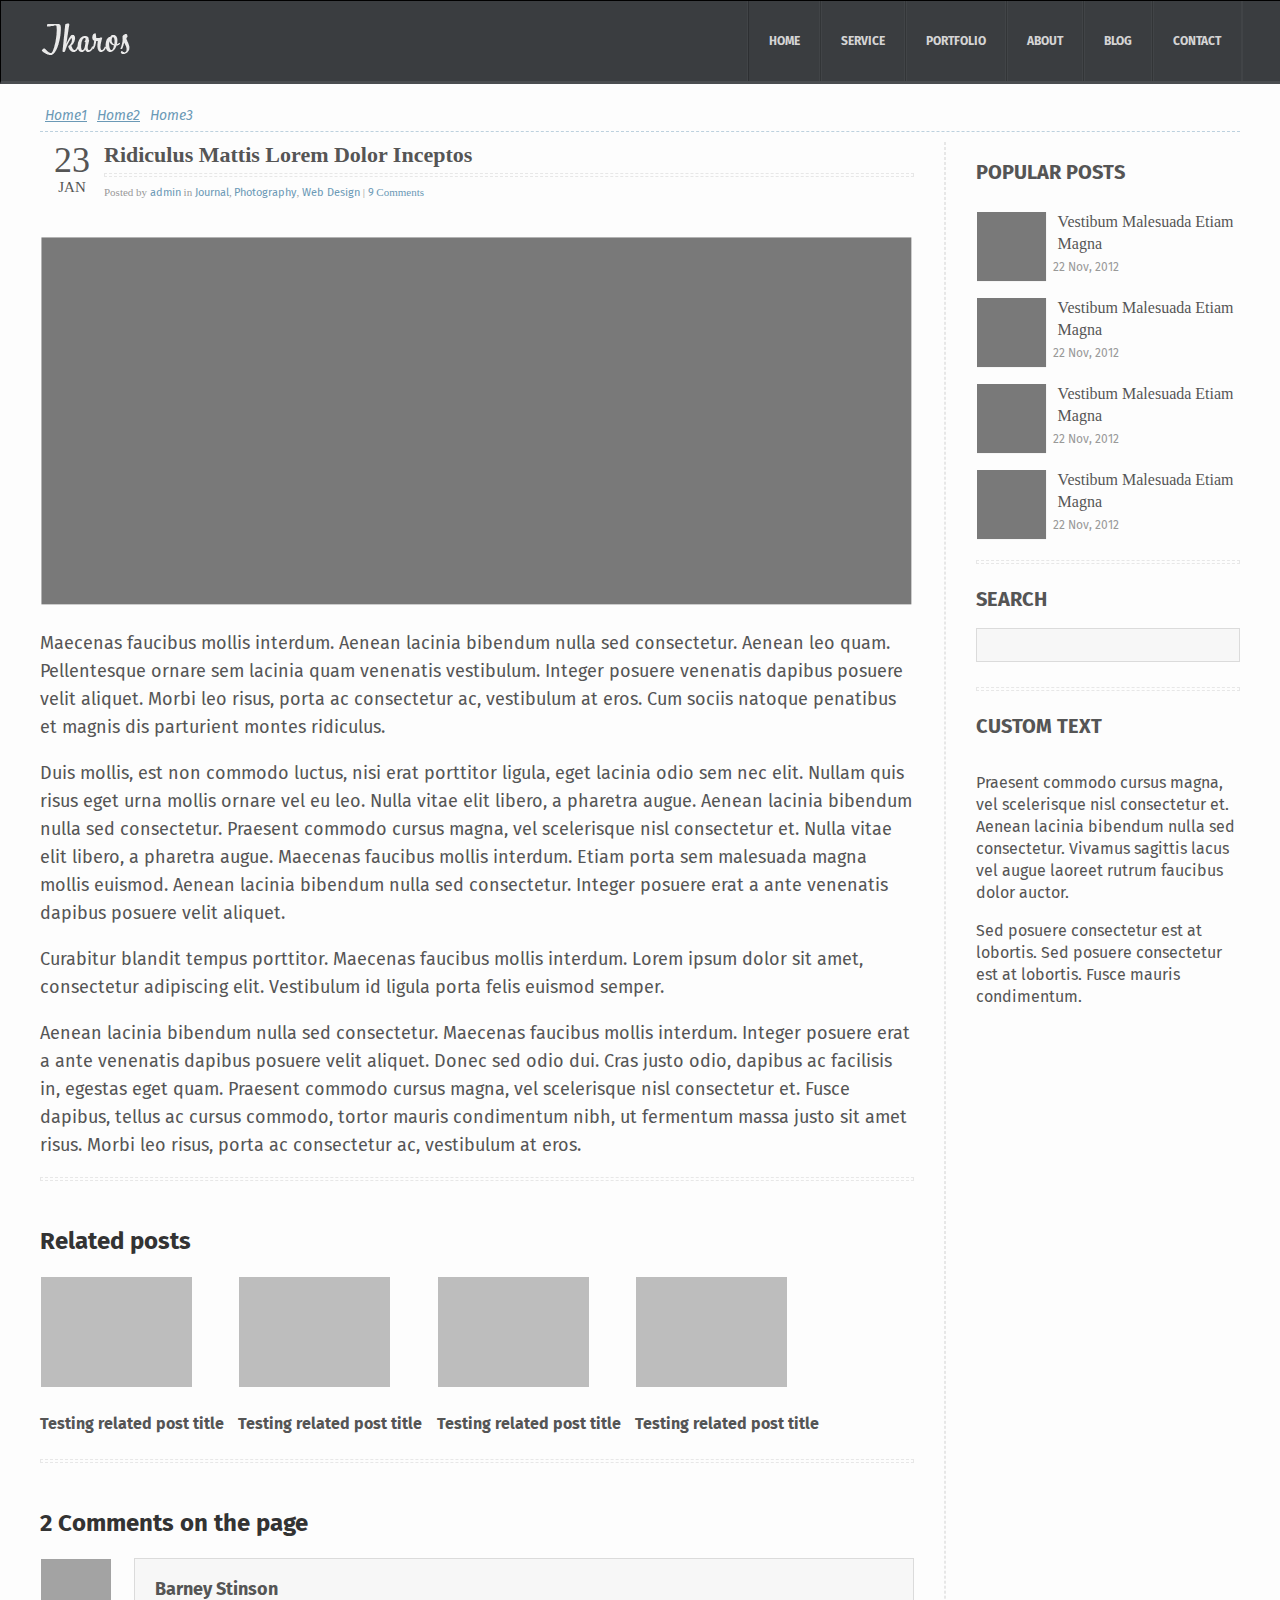
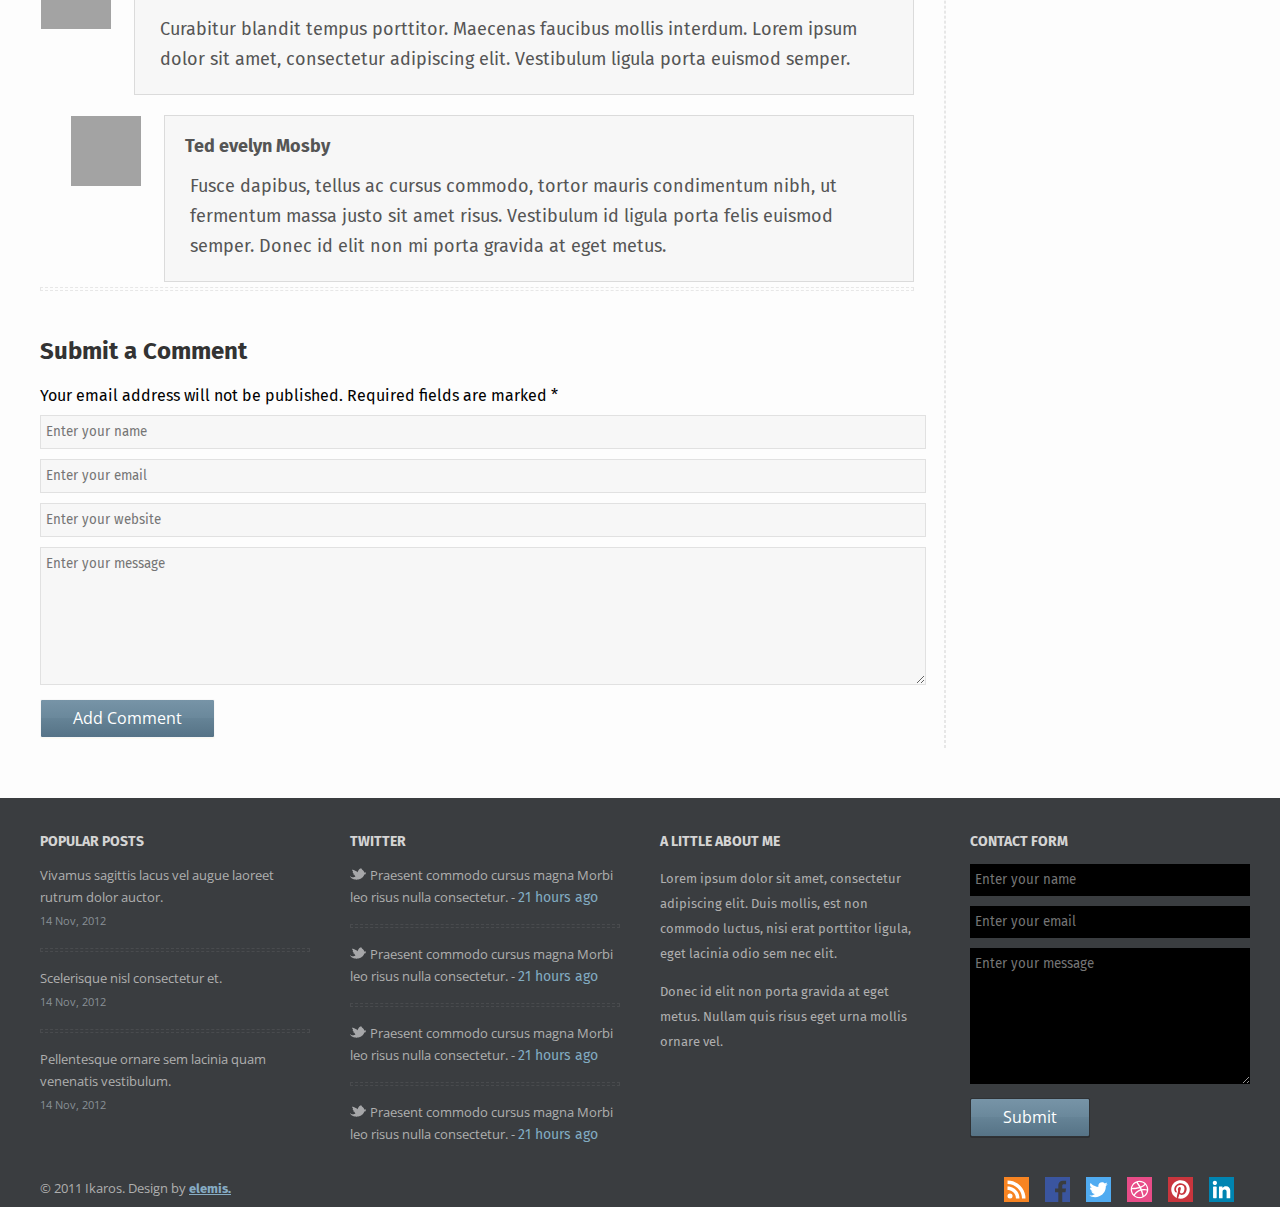
==== commit 38bf676c: "ready with single page" ====
--- a/single.html
+++ b/single.html
@@ -27,7 +27,18 @@
         </div>
     </header>
     <div class="container">
+    <div class="sitemap wrapper">
+        <ul class="path">
+            <li><a href="#">Home1</a></li>
+            <li><a href="#">Home2</a></li>
+            <li><a href="#">Home3</a></li>
+        </ul>
+        <div class="map_line"></div>
+    </div>
+    
 <div class="wrapper">
+        
+
         <div class="post">
             <div class="title-block">
                 <div class="date">
@@ -135,9 +146,6 @@
                 </div>
                 <hr class="doubled_line">
                 <h2 class="submit-comment-title">Submit a Comment</h2>
-                <form action="#" class="comment-form">
-                   
-                </form>
                 <form action="/" class="comment-form">
                     <label class="note">Your email address will not be published. Required fields are marked *</label>
                     <div class="input_block">
@@ -153,7 +161,8 @@
                         <textarea class="comment_message" placeholder="Enter your message"></textarea>
                     </div>
                     <div class="input_block">
-                        <input type="submit" value="Submit" class="comment_button">
+                        <input type="submit" value="Submit" hidden>
+                        <button class="comment_button"><span class="tr-btn"></span> Add Comment</button>
                     </div>
                 </form>
             </div>
--- a/css/single.css
+++ b/css/single.css
@@ -34,10 +34,7 @@
     margin: 0;
 }
 
-.header > .wrapper > .menu > .menu_item > .menu_link:hover{
-    background: #000;
-    color: #779cb1;
-}
+
 .header > .wrapper > .menu > .menu_item > .menu_link{
     font-size: 12px;
     line-height: 10px;
@@ -52,6 +49,12 @@
     border-left: 1px rgba(0,0,0,0.2196078431372549) solid;  
     box-shadow: 2px 0px 0px rgba(255,255,255,0.04),
         -1px 0px 0px rgba(255,255,255,0.04);
+    transition: .3s;
+}
+
+.header > .wrapper > .menu > .menu_item > .menu_link:hover{
+    background: #000;
+    color: #779cb1;
 }
 .menu > .menu_item > .menu_link:last-child,.menu > .menu_item > .menu_link:first-child{
     border-left: 0;
@@ -62,7 +65,7 @@
 /* container > single post*/
 
 .container{
-    margin-top: 120px;
+    margin-top: 100px;
     
 }
 
@@ -71,11 +74,47 @@
 }
 .container > .wrapper{
     display: flex;
+    justify-content: space-between;
 }
 
 .sidebar{
     min-width: 260px;
 }
+
+
+.sitemap {
+    margin: 10px auto;
+    border-bottom: 0.5px dashed #6b99b670;
+}
+.sitemap > .map_line{
+    opacity: 1;
+    border-width: 0;
+    
+}
+.sitemap > .path{
+    display: flex;
+    list-style: none;
+    padding: 0;
+    margin: 0;
+    margin-left: 0px;
+}
+
+.sitemap > .path > li{
+    padding: 5px;
+}
+
+.sitemap > .path > li > a{
+    font-size: 14px;
+    line-height: 20px;
+    font-weight: 400;
+    color: #6b99b6;
+    text-decoration: underline;
+    font-style: italic;
+}
+.sitemap > .path > li:last-child > a{
+    text-decoration: none;
+}
+
 
 .title-block{
     display: flex;
@@ -167,11 +206,10 @@
 
 
 .post  h2{
-    font-size: 20px;
+    font-size: 24px;
     letter-spacing: 0px;
     line-height: 30px;
     color: #333;
-    font-family: "Aller";
     font-weight: bold;
     margin-top: 45px;
 }
@@ -179,16 +217,30 @@
 .related-post-items{
     display: flex;
 }
+
 .related-post-items > a{
     width: calc(100% / 4 - 20px);
     color: #555555;
     text-decoration: none;
     font-weight: 400;
-}
-
+    transition: 0.3s;
+}
+
+.related-post-items > a > img{
+    opacity: 0.7;
+    transition: 0.3s;
+}
+.related-post-items > a:hover > img{
+    opacity: 1;
+}
+
+.related-post-items > a:hover{
+    color: #6b99b6;
+}
 .comment-item{
     display: flex;
     margin-top: 20px;
+    box-sizing: border-box;
 }
     .reply-comment{
         margin-left: 30px;
@@ -224,6 +276,7 @@
 
 .comment-item-content{
     padding: 5px;
+    
 }
 
 
@@ -232,11 +285,11 @@
 }
 .comment-form input, .comment-form textarea {
     background-color: #f7f7f7;
-    width: 100%;
     border: 1px solid #e1e1e1;
     outline: 0;
     padding: 8px 5px;
     color: #222;
+    width: 100%;
 }
 .comment-form input:focus, .comment-form textarea:focus{
     
@@ -257,10 +310,28 @@
     background-image: linear-gradient(0deg, #567386 0%, #658396 50%, #6a889b 51%, #7794a7 100%);
     border: 1px solid #f7f7f7;
     width: auto !important;
-}
-
-.comment-form .comment_button:hover{
+    transition: 0.3s;
+    position: relative;
+    z-index: 9;
+}
+
+.tr-btn{
+    position: absolute;
+    z-index: -1;
+    top: 0;
+    left: 0;
+    width: 100%;
+    height: 100%;
+    opacity: 0;
+    -webkit-transition: opacity 0.3s linear;
+    -moz-transition: opacity 0.3s linear;
+    -o-transition: opacity 0.3s linear;
+    transition: opacity 0.3s linear;
+}
+.comment-form .comment_button:hover  .tr-btn{
     background-image: linear-gradient(0deg, #7794a7 0%, #658396 50%, #6a889b 51%, #567386 100%);
+    opacity: 1;
+    transition: 0.3s;
 }
 
 
@@ -296,6 +367,7 @@
 .popular-item > .info > h3{
     margin: 0 0 5px 5px;
 }
+
 .popular-item > .info > h3 > a{
     font-size: 16px;
     line-height: 22px;
@@ -303,8 +375,11 @@
     font-family: "Droid Sans";
     font-weight: 400;
     text-decoration: none;
-}
-
+    transition: 0.3s;
+}
+.popular-item > .info > h3 > a:hover{
+    color: #6b99b6;
+}
 
 
 .widget-search{
@@ -529,16 +604,58 @@
         padding: 25px !important;
         display: block;
     }
+    .container > .wrapper{
+        flex-direction: column;
+        margin-top: 50px;
+    }
+    
+
+    .container > .wrapper > .doubled_line{
+        display: none;
+    }
+
 
     .container{
         margin-top: 64px;
-    }
+        padding: 0 5px;
+    }
+
+    .sitemap {
+        margin-top: 60px;
+    }
+
+
     .post_items {
         margin-top: 0px;
     }
     .post_item{
         width: calc(100%);
     }
+
+
+    
+    .related-post-items{
+        flex-direction: column;
+        
+    }
+    
+    .related-post-items > a{
+        width: 100%;
+    }
+
+    .related-post-items > a > img{
+        width: 100%;
+    }
+
+
+    .comment-form > .input_block {
+        margin: 10px 0;
+        text-align: center;
+    }
+    .comment-form input, .comment-form textarea {
+        width: 90%;
+    }
+
 
 
     .footer > .wrapper > .footer_items{
